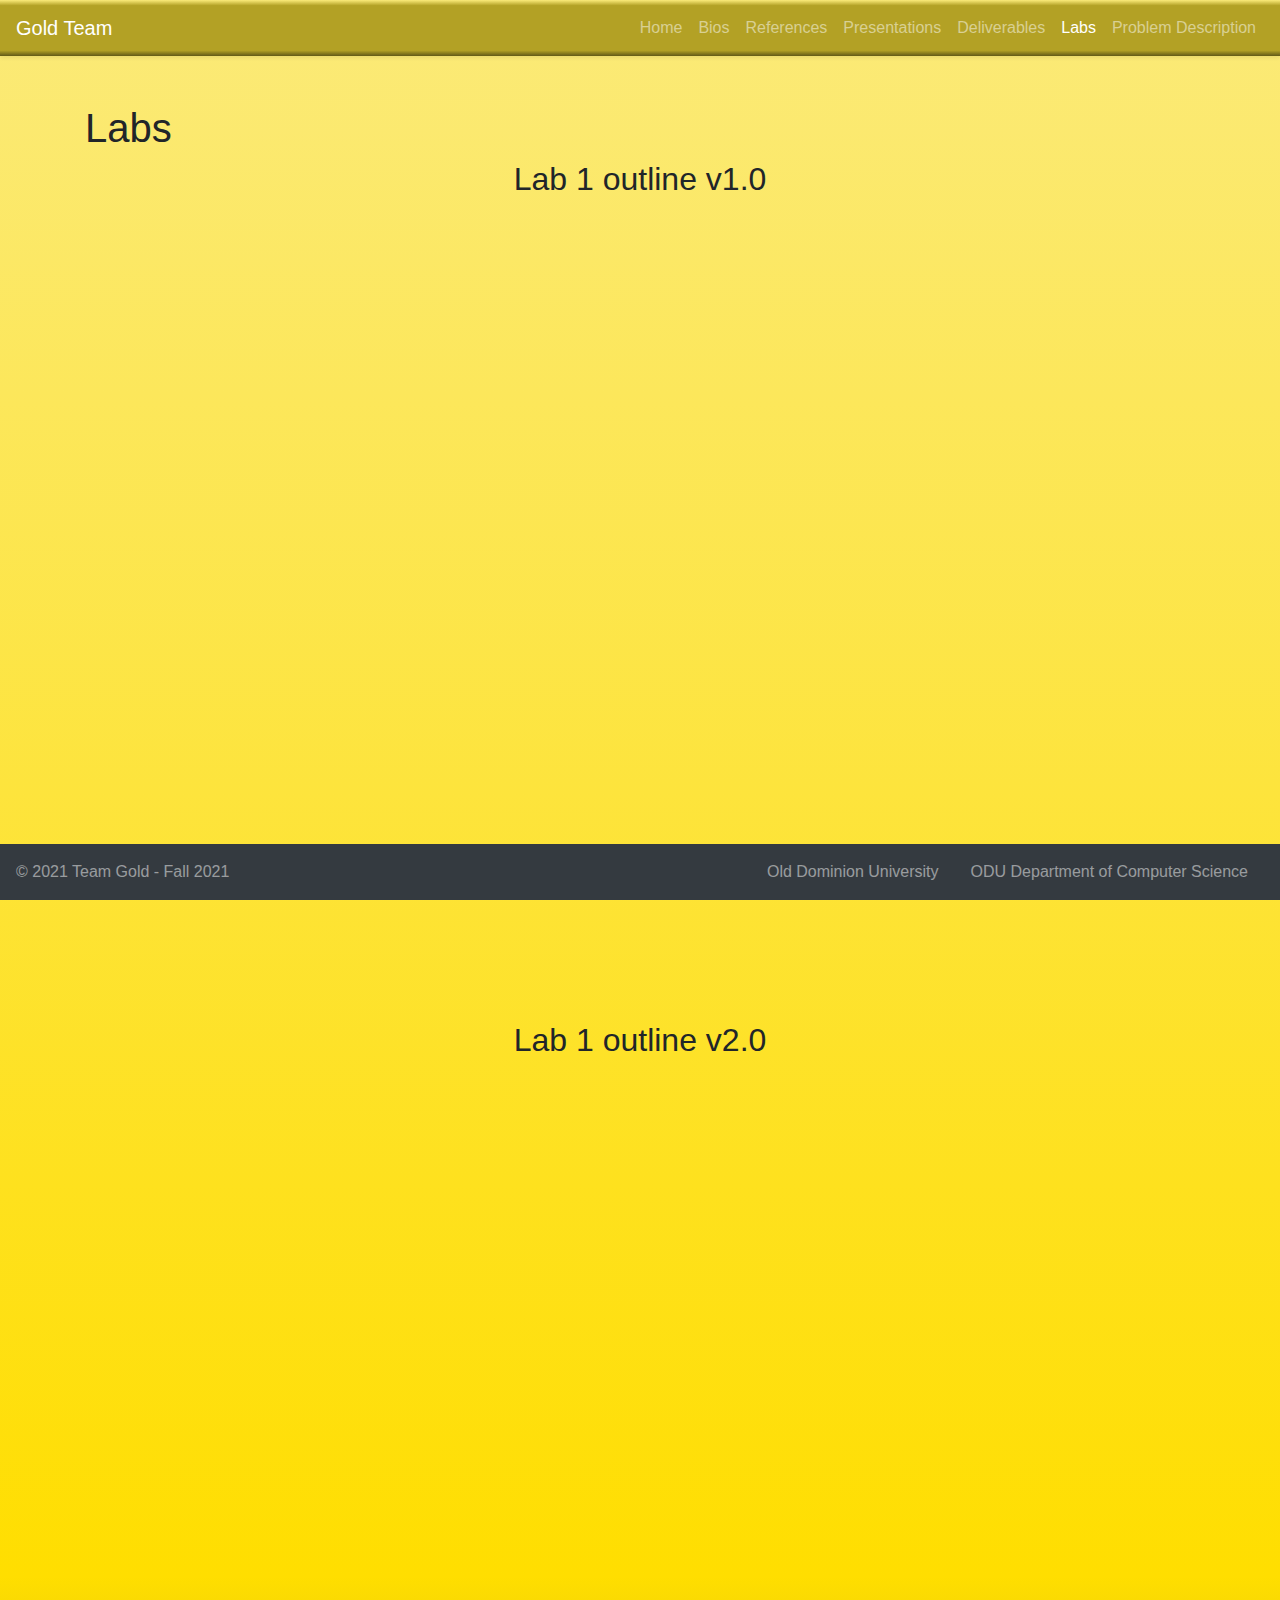
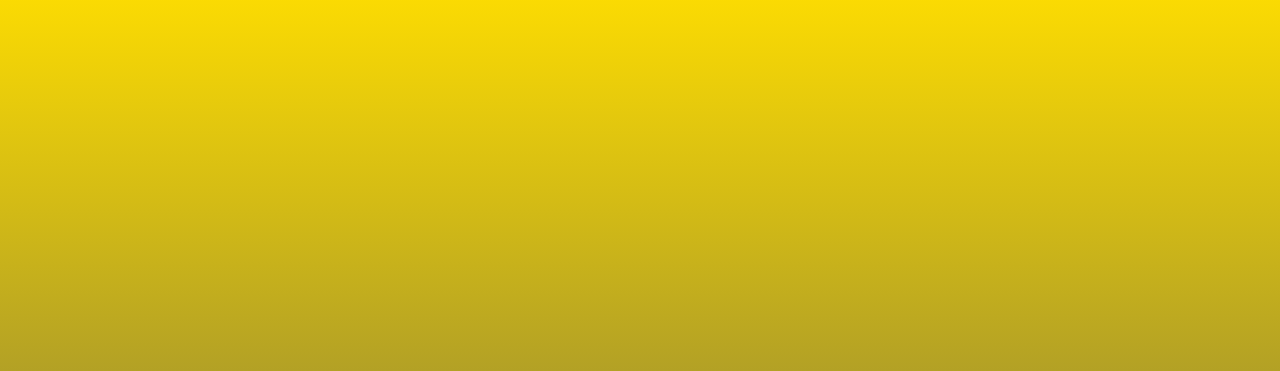
==== labs.html @ 92399070 "Manually change all php references to .html references and change all files from .php to .html. Remo" ====
<!DOCTYPE html>
<html lang="en">
<head>
    <meta charset="UTF-8">
    <title>Gold Team | Labs</title>
    <link rel="stylesheet" href="css/bootstrap.min.css">
    <link rel="stylesheet" href="css/styles.css">
    <script src="https://code.jquery.com/jquery-3.2.1.slim.min.js" integrity="sha384-KJ3o2DKtIkvYIK3UENzmM7KCkRr/rE9/Qpg6aAZGJwFDMVNA/GpGFF93hXpG5KkN" crossorigin="anonymous"></script>
    <script src="https://cdnjs.cloudflare.com/ajax/libs/popper.js/1.12.9/umd/popper.min.js" integrity="sha384-ApNbgh9B+Y1QKtv3Rn7W3mgPxhU9K/ScQsAP7hUibX39j7fakFPskvXusvfa0b4Q" crossorigin="anonymous"></script>
    <script src="js/bootstrap.min.js"></script>
</head>
<body class="bg-golden-yellow">
<nav class="navbar navbar-expand-lg navbar-dark bg-gold-foil shadow-sm">
    <a class="navbar-brand" href="#">Gold Team</a>
    <button class="navbar-toggler" type="button" data-toggle="collapse" data-target="#navbarNavDropdown" aria-controls="navbarNavDropdown" aria-expanded="false" aria-label="Toggle navigation">
        <span class="navbar-toggler-icon"></span>
    </button>
    <div class="collapse navbar-collapse justify-content-end" id="navbarNavDropdown">
        <ul class="navbar-nav">
            <li class="nav-item">
                <a class="nav-link " href='./'>Home</a>
            </li>
            <li class="nav-item">
                <a class="nav-link " href='./bios.html'>Bios</a>
            </li>
            <li class="nav-item">
                <a class="nav-link " href='./reference.html'>References</a>
            </li>
            <li class="nav-item">
                <a class="nav-link " href='./presentations.html'>Presentations</a>
            </li>
            <li class="nav-item">
                <a class="nav-link " href='./deliverables.html'>Deliverables</a>
            </li>
            <li class="nav-item">
                <a class="nav-link active" href='./deliverables.html'>Labs <span class='sr-only'>(current)</span></a>
            </li>
            <li class="nav-item">
                <a class="nav-link " href='./problem_description.html'>Problem Description</a>
            </li>
        </ul>
    </div>
</nav>
<main class="p-5">
<!-- # Add custom HTML content below this line -->

<div class="container mb-5">
  <h1>Labs</h1>
  <article class="text-center">
    <h2 class="mt-2">Lab 1 outline v1.0</h2>
    <iframe src="assets/lab-1-outline.pdf" frameborder="0" marginwidth="auto" allowfullscreen width="75%"  height="800"></iframe>
  </article>
  <article class="text-center">
    <h2 class="mt-2">Lab 1 outline v2.0</h2>
    <iframe src="https://docs.google.com/document/d/e/2PACX-1vQ9OQ83mFTs3ls7hLZOz7lZMyGEuxUQvJvolhAgzAubcHiTuJqOl3JfHvCmF8x0FXQcGj5BszT9fYXp/pub?embedded=true" frameborder="0" marginwidth="auto" allowfullscreen width="75%"  height="800"></iframe>
  </article>
</div>

<!-- # Do not change things below this line -->
</main>

<footer class="navbar navbar-dark bg-dark fixed-bottom">
    <ul class="navbar-nav text-white-50" >
        <li class="nav-item">&copy; 2021 Team Gold - Fall 2021</li>
    </ul>
    <ul class="nav justify-content-end flex-row" >
        <li class="nav-item">
            <a href="https://www.odu.edu" target="_blank" class="nav-link text-white-50" >Old Dominion University</a>
        </li>
        <li class="nav-item" >
            <a href="https://www.cs.odu.edu" target="_blank" class="nav-link text-white-50" >ODU Department of Computer Science</a>
        </li>
    </ul>
</footer>
</body>
</html>
---- css/styles.css ----
body {
  min-height: 100vh;
}

.bg-golden-yellow {
  background-color: #ffde00 !important;
  background-image: linear-gradient(#fbea79, #ffde00 80%, #b3a125);
}

.bg-gold-foil {
  background-color: #b3a125 !important;
  background-image: linear-gradient(#fbea79, #b3a125 10%, #b3a125 90%, #625917);
}

.bg-transparent-25 {
  background-color: rgba(255, 255, 255, 0.75);
}

#current_process_flowchart {
  margin-bottom: 50px;
}

#current_process_image {
  max-width: 50vw;
  margin: auto;
}

.card-size {
  width: 18rem;
  height: 100%; /*Sets standardized height for cards*/
}
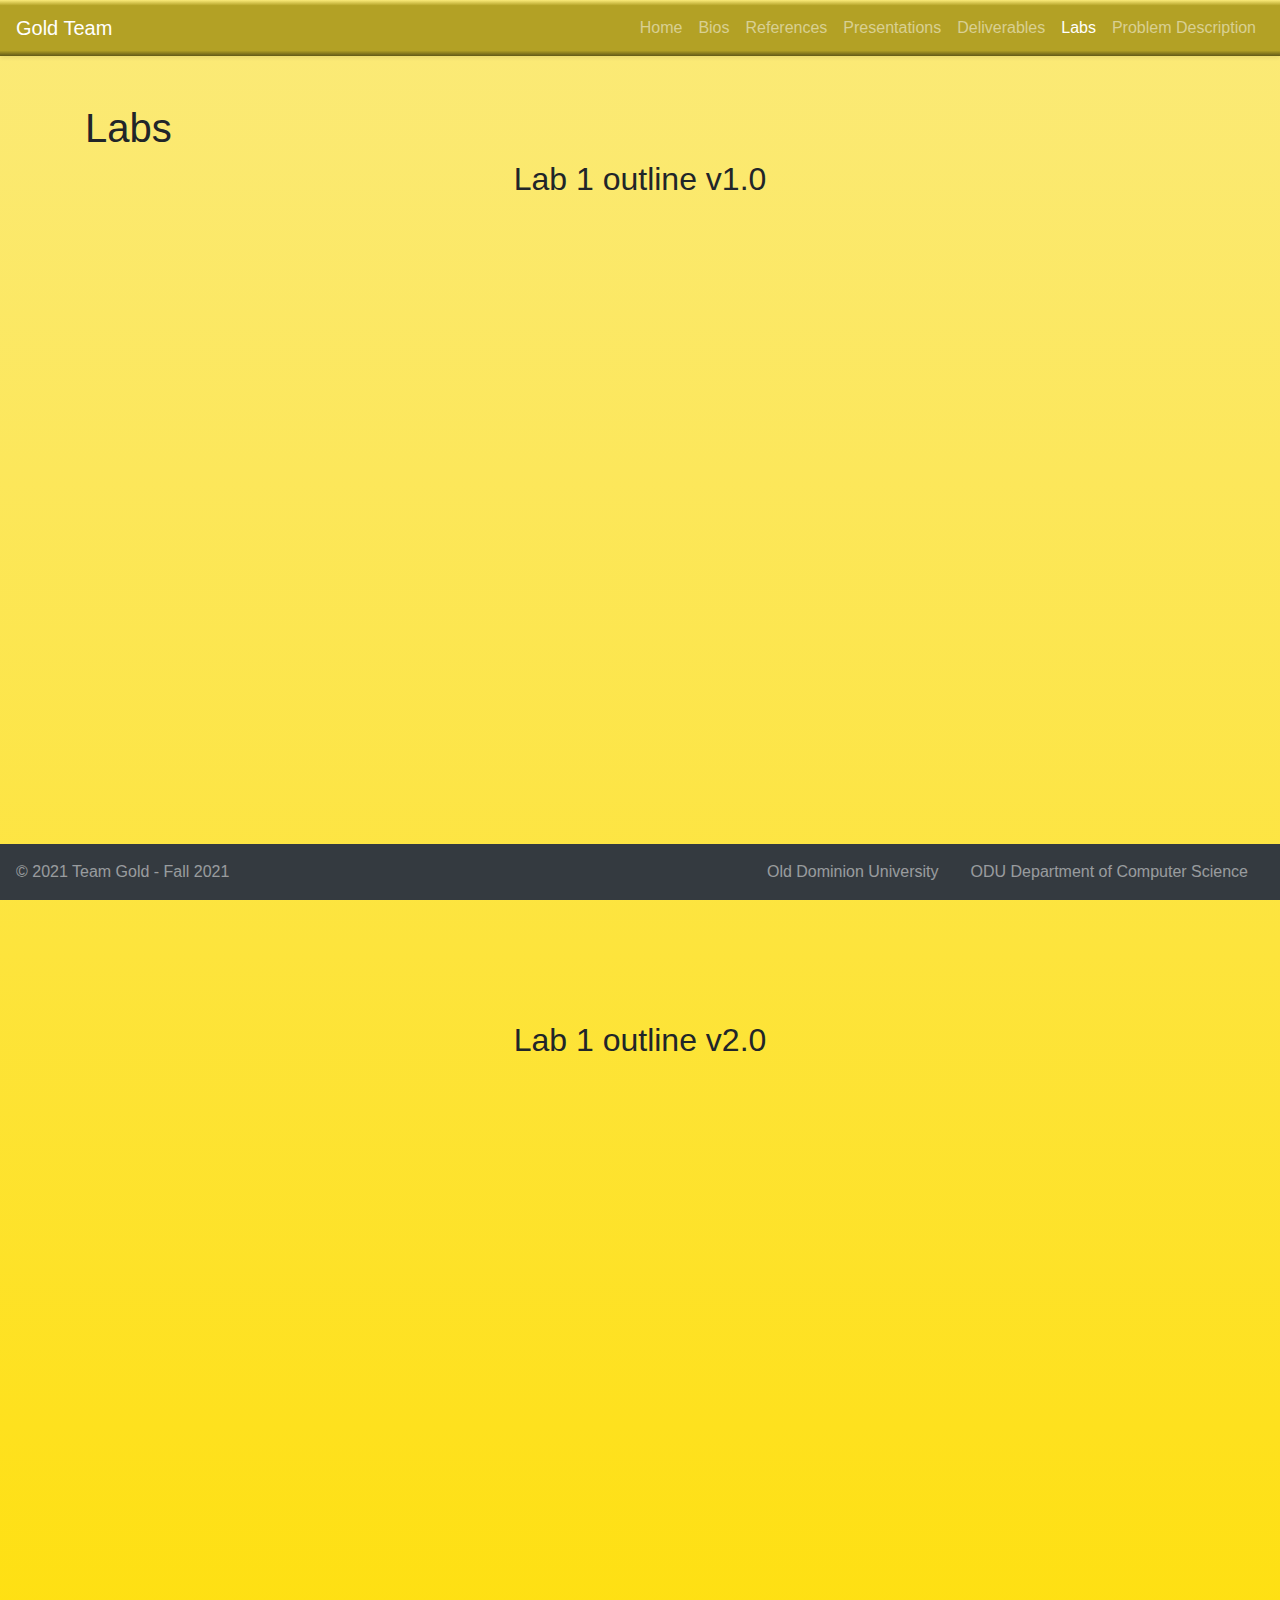
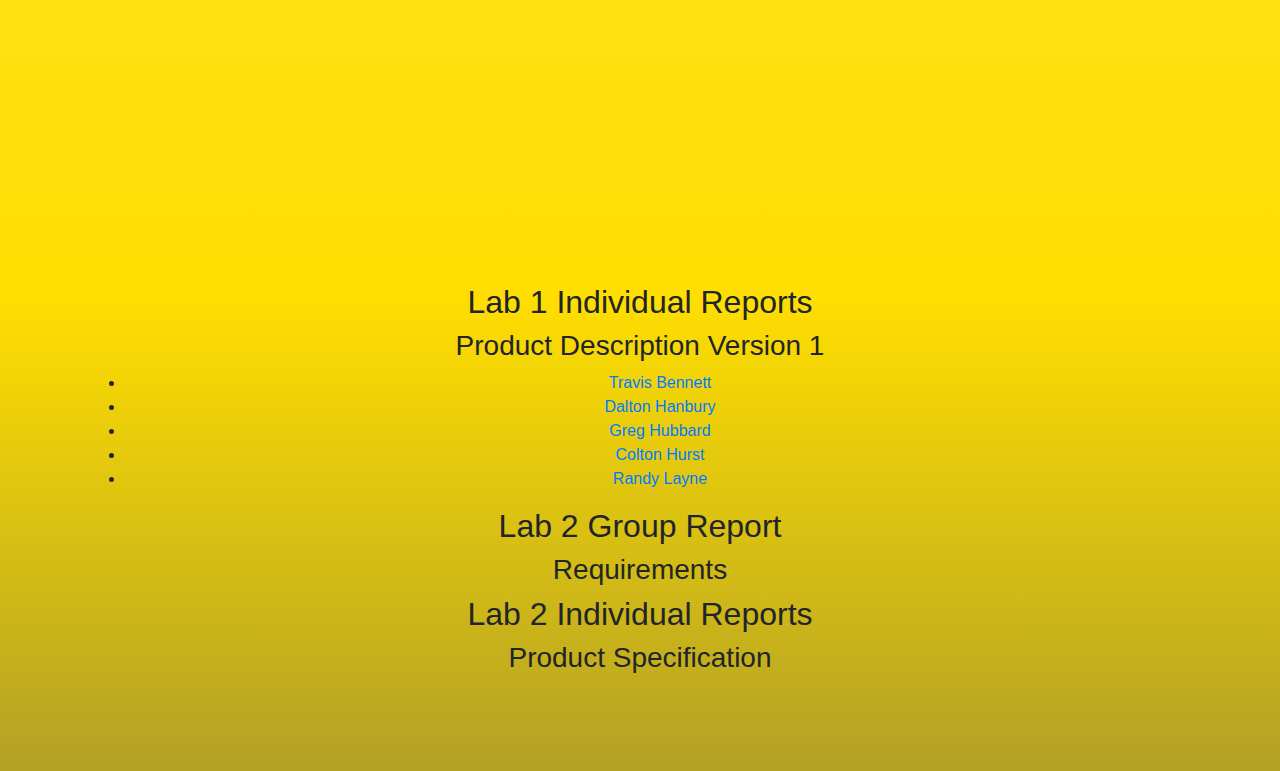
==== commit 520cd482: "Add Lab 1 V1 individual reports and placeholders for Lab 2 V1" ====
--- a/labs.html
+++ b/labs.html
@@ -54,6 +54,42 @@
     <h2 class="mt-2">Lab 1 outline v2.0</h2>
     <iframe src="https://docs.google.com/document/d/e/2PACX-1vQ9OQ83mFTs3ls7hLZOz7lZMyGEuxUQvJvolhAgzAubcHiTuJqOl3JfHvCmF8x0FXQcGj5BszT9fYXp/pub?embedded=true" frameborder="0" marginwidth="auto" allowfullscreen width="75%"  height="800"></iframe>
   </article>
+
+    <!--------Lab 1 Individual Reports-------->
+    <article class="text-center">
+        <h2 class="mt-2">Lab 1 Individual Reports</h2>
+        <h3 class="mt-2">Product Description Version 1</h3>
+        <ul>
+            <li>
+                <a href="/assets/Bennett_Lab1_V1.pdf">Travis Bennett</a>
+            </li>
+            <li>
+                <a href="/assets/Hanbury_Lab1_V1.pdf">Dalton Hanbury</a>
+            </li>
+            <li>
+                <a href="/assets/Hubbard_Lab1_V1.pdf">Greg Hubbard</a>
+            </li>
+            <li>
+                <a href="/assets/Hurst_Lab1_V1.pdf">Colton Hurst</a>
+            </li>
+            <li>
+                <a href="/assets/Layne_Lab1_V1.pdf">Randy Layne</a>
+            </li>
+        </ul>
+    </article>
+
+    <!--------Lab 2 Group Report-------->
+    <article class="text-center">
+        <h2 class="mt-2">Lab 2 Group Report</h2>
+        <h3 class="mt-2">Requirements</h3>
+    </article>
+
+    <!--------Lab 2 Individual Reports-------->
+    <article class="text-center">
+        <h2 class="mt-2">Lab 2 Individual Reports</h2>
+        <h3 class="mt-2">Product Specification</h3>
+    </article>
+
 </div>
 
 <!-- # Do not change things below this line -->
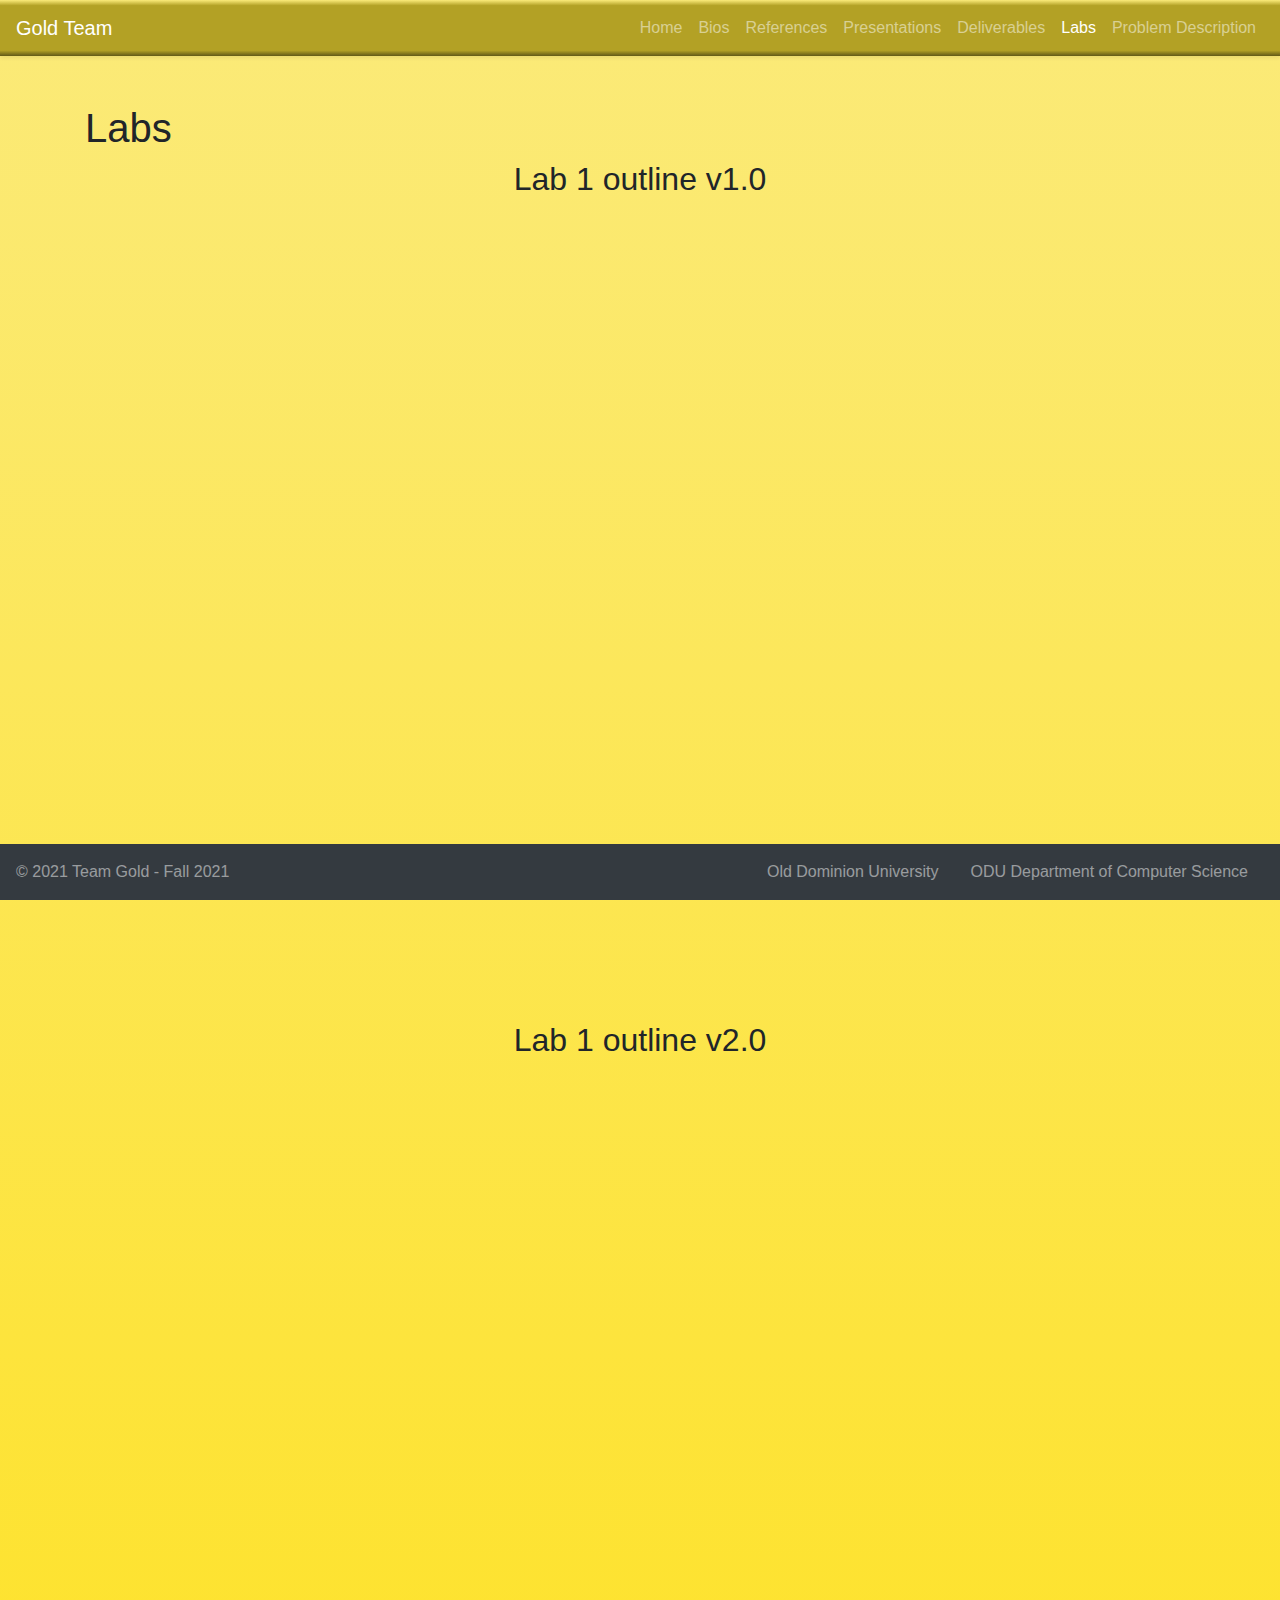
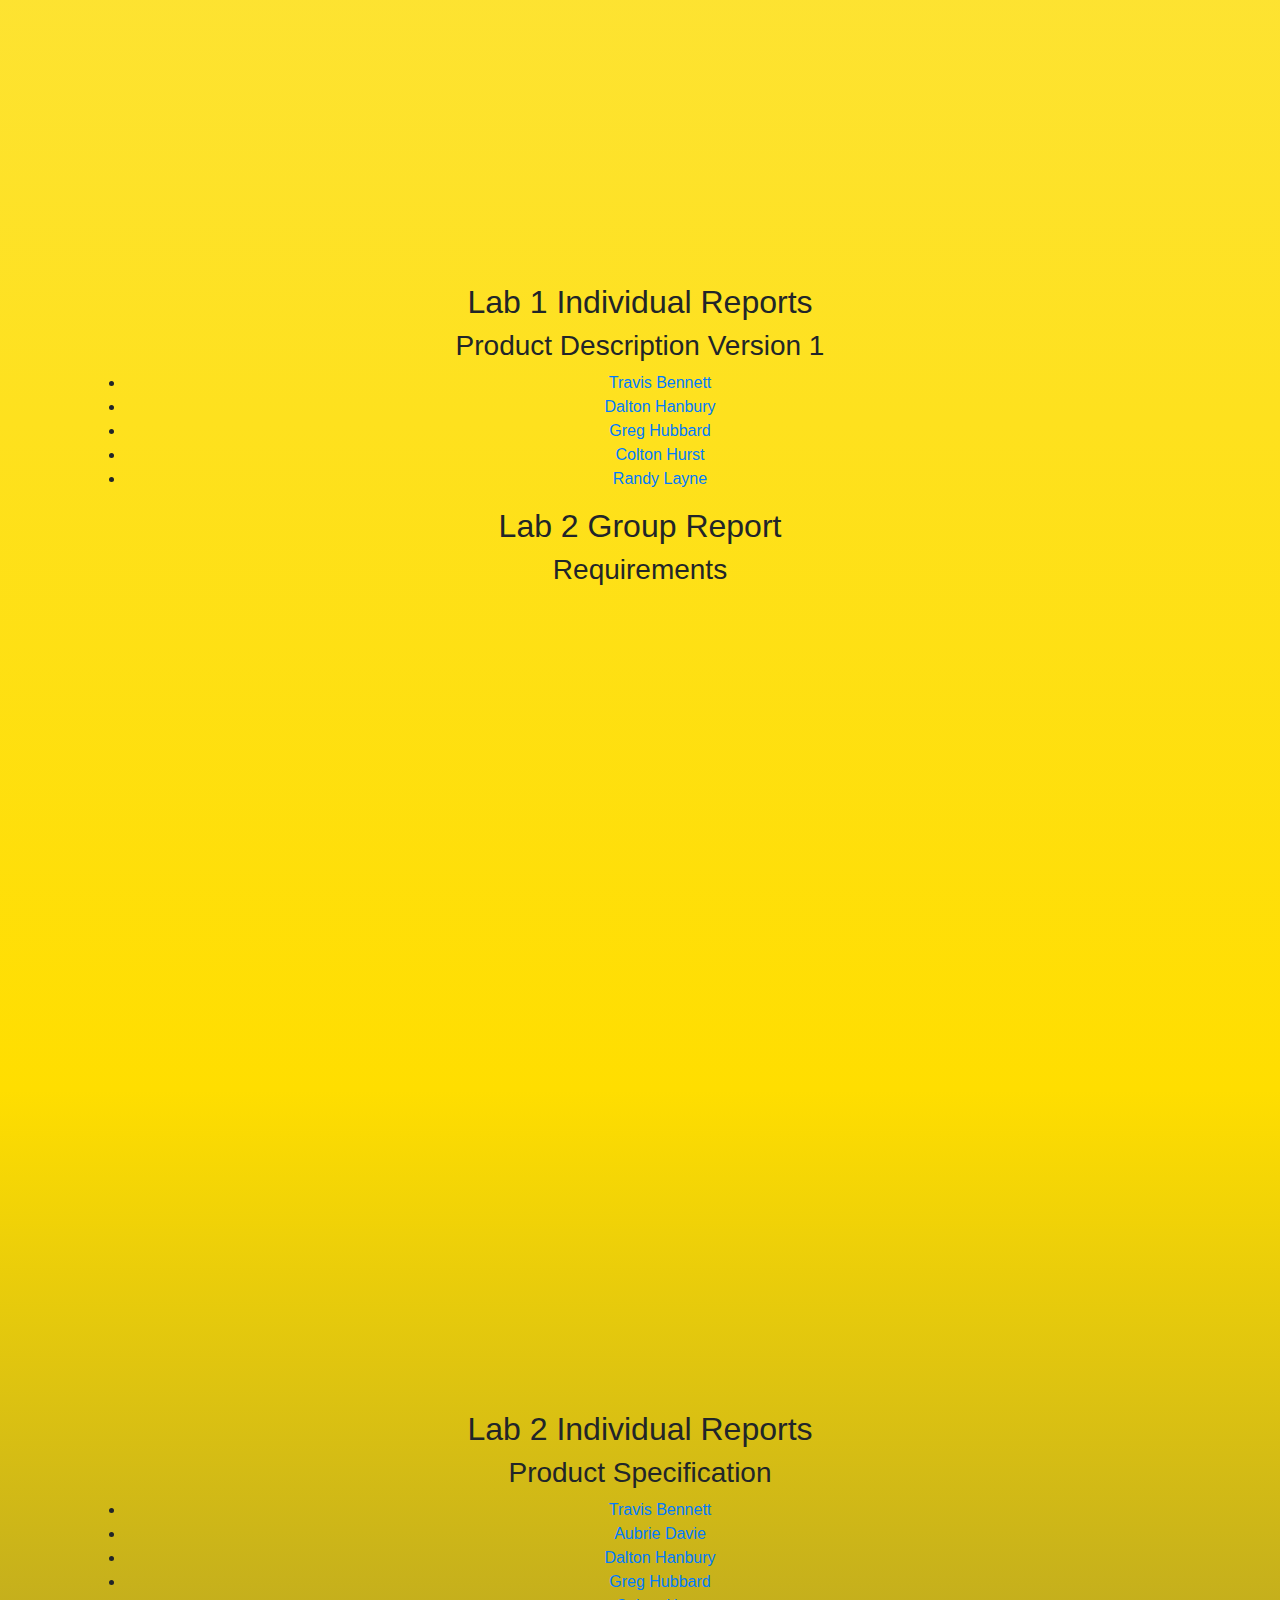
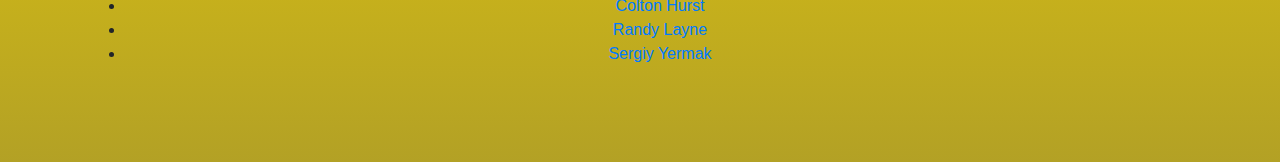
==== commit e8053127: "Add Lab 2 individual and group reports" ====
--- a/labs.html
+++ b/labs.html
@@ -82,12 +82,36 @@
     <article class="text-center">
         <h2 class="mt-2">Lab 2 Group Report</h2>
         <h3 class="mt-2">Requirements</h3>
+        <iframe src="assets/Lab 2 Section 3 V1.pdf" frameborder="0" marginwidth="auto" allowfullscreen width="75%"  height="800"></iframe>
     </article>
 
     <!--------Lab 2 Individual Reports-------->
     <article class="text-center">
         <h2 class="mt-2">Lab 2 Individual Reports</h2>
         <h3 class="mt-2">Product Specification</h3>
+        <ul>
+            <li>
+                <a href="/assets/Bennett_Lab2_V1.pdf">Travis Bennett</a>
+            </li>
+            <li>
+                <a href="/assets/Davie_Lab2_V1.pdf">Aubrie Davie</a>
+            </li>
+            <li>
+                <a href="/assets/Hanbury_Lab2_V1.pdf">Dalton Hanbury</a>
+            </li>
+            <li>
+                <a href="/assets/Hubbard_Lab2_V1.pdf">Greg Hubbard</a>
+            </li>
+            <li>
+                <a href="/assets/Hurst_Lab2_V1.pdf">Colton Hurst</a>
+            </li>
+            <li>
+                <a href="/assets/Layne_Lab2_V1.pdf">Randy Layne</a>
+            </li>
+            <li>
+                <a href="/assets/Yermak_Lab2_V1.pdf">Sergiy Yermak</a>
+            </li>
+        </ul>
     </article>
 
 </div>
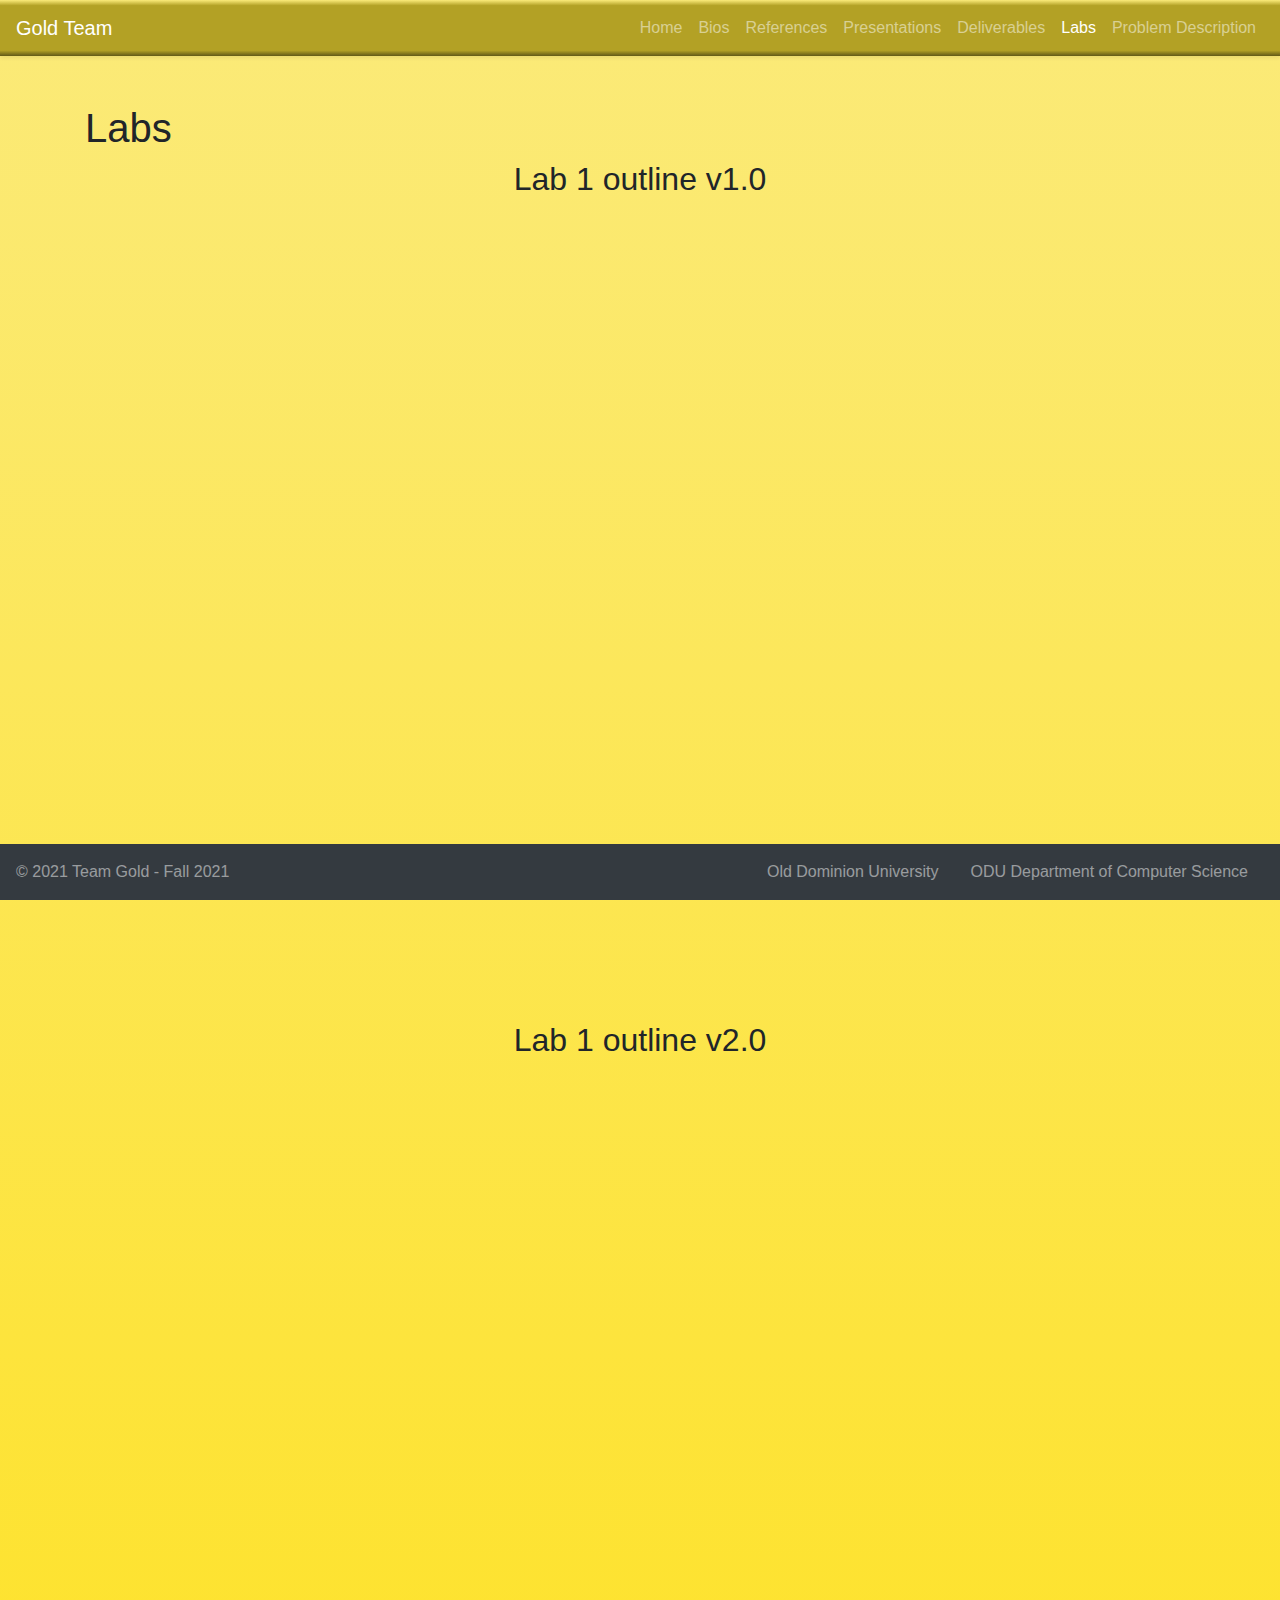
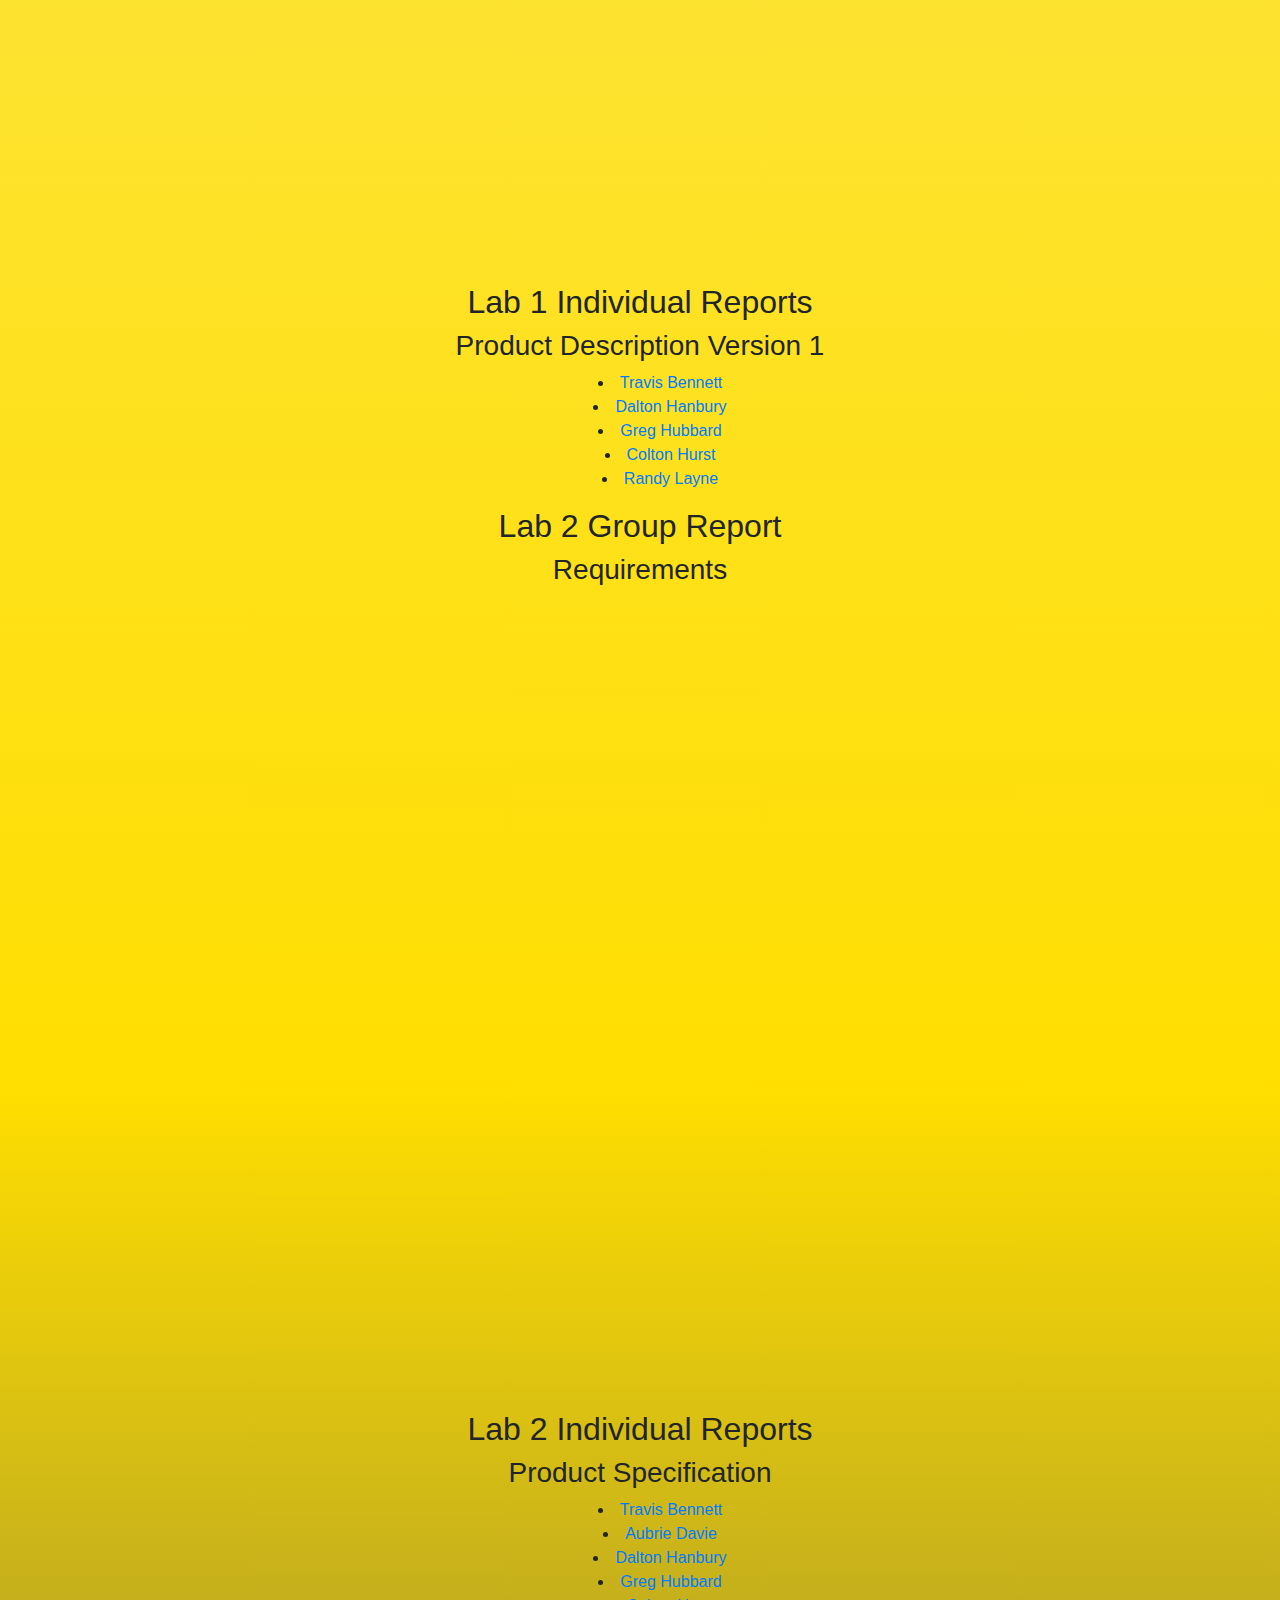
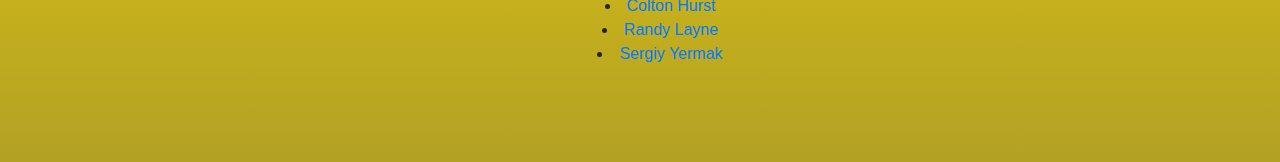
==== commit 17a31da7: "Fix bullet points in labs.html" ====
--- a/labs.html
+++ b/labs.html
@@ -9,6 +9,14 @@
     <script src="https://cdnjs.cloudflare.com/ajax/libs/popper.js/1.12.9/umd/popper.min.js" integrity="sha384-ApNbgh9B+Y1QKtv3Rn7W3mgPxhU9K/ScQsAP7hUibX39j7fakFPskvXusvfa0b4Q" crossorigin="anonymous"></script>
     <script src="js/bootstrap.min.js"></script>
 </head>
+
+<style>
+    ul {
+    text-align: center;
+    list-style-position: inside;
+        }
+</style>
+
 <body class="bg-golden-yellow">
 <nav class="navbar navbar-expand-lg navbar-dark bg-gold-foil shadow-sm">
     <a class="navbar-brand" href="#">Gold Team</a>
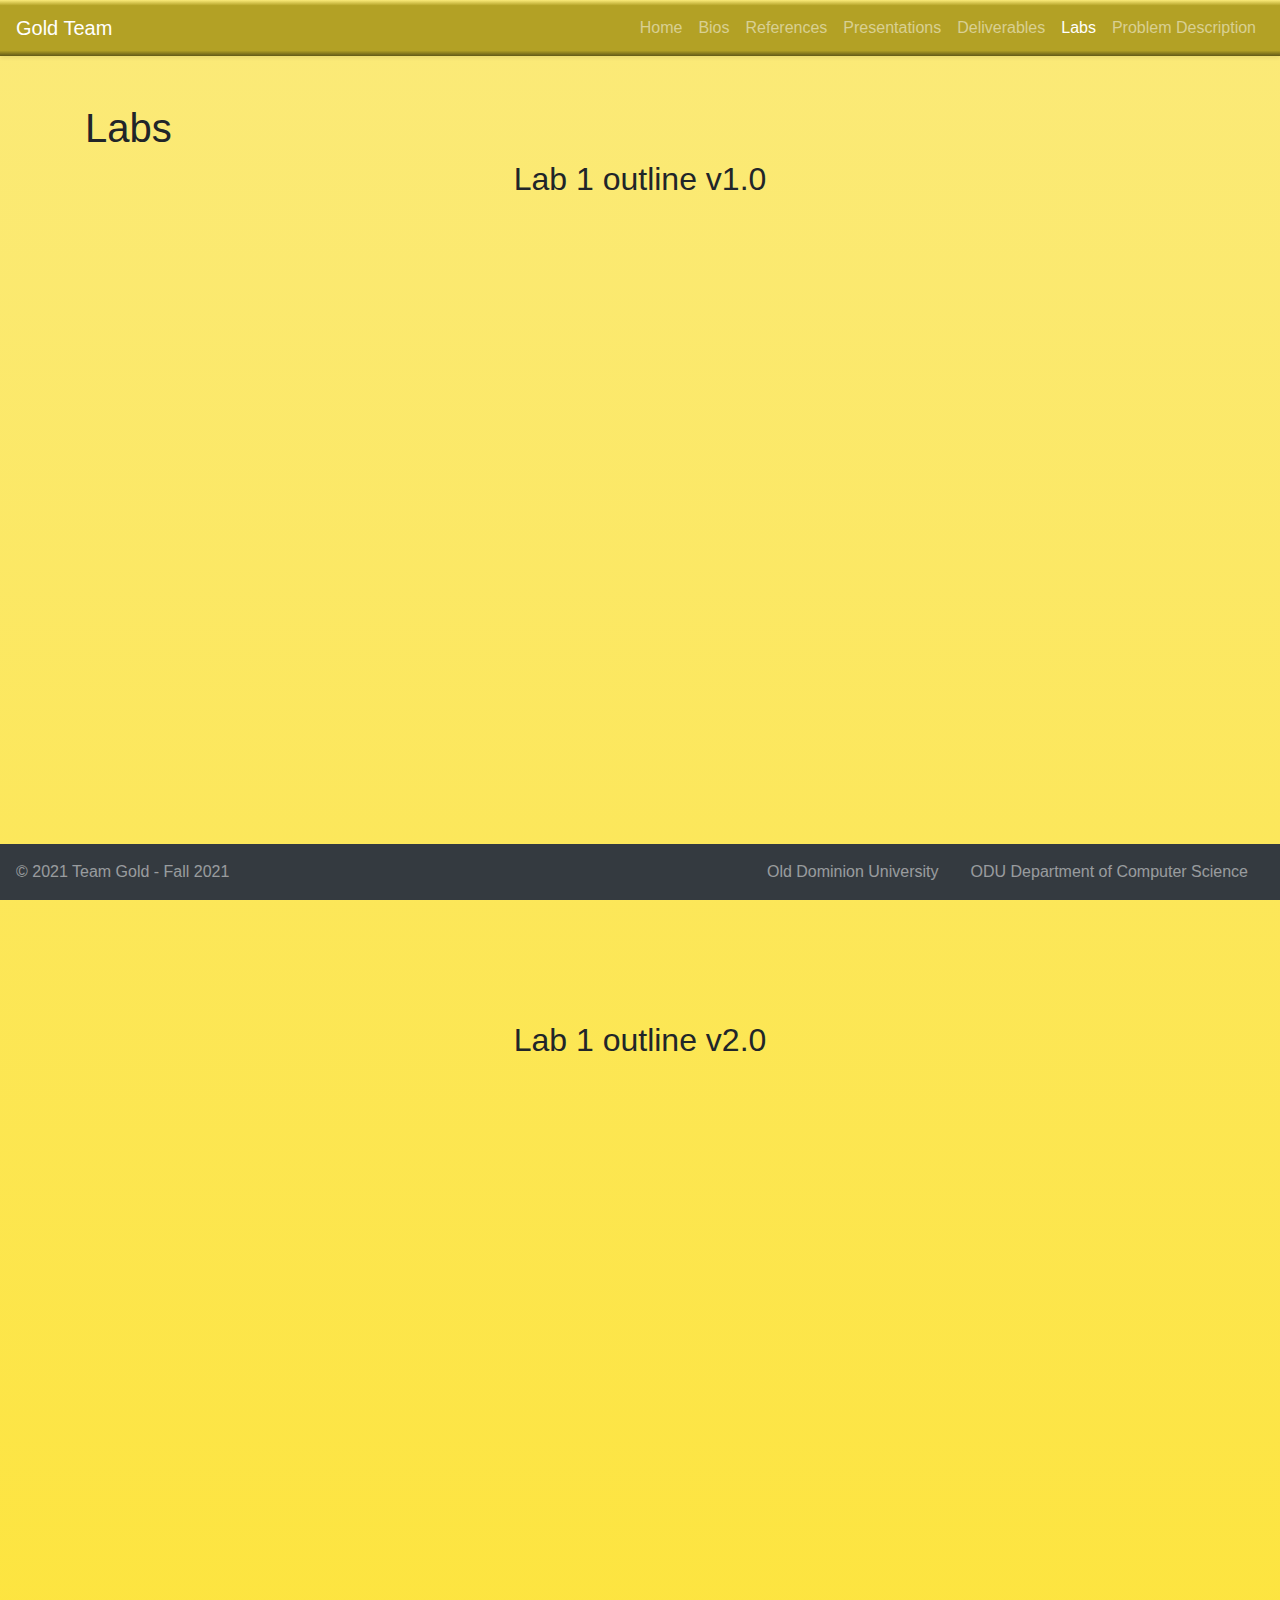
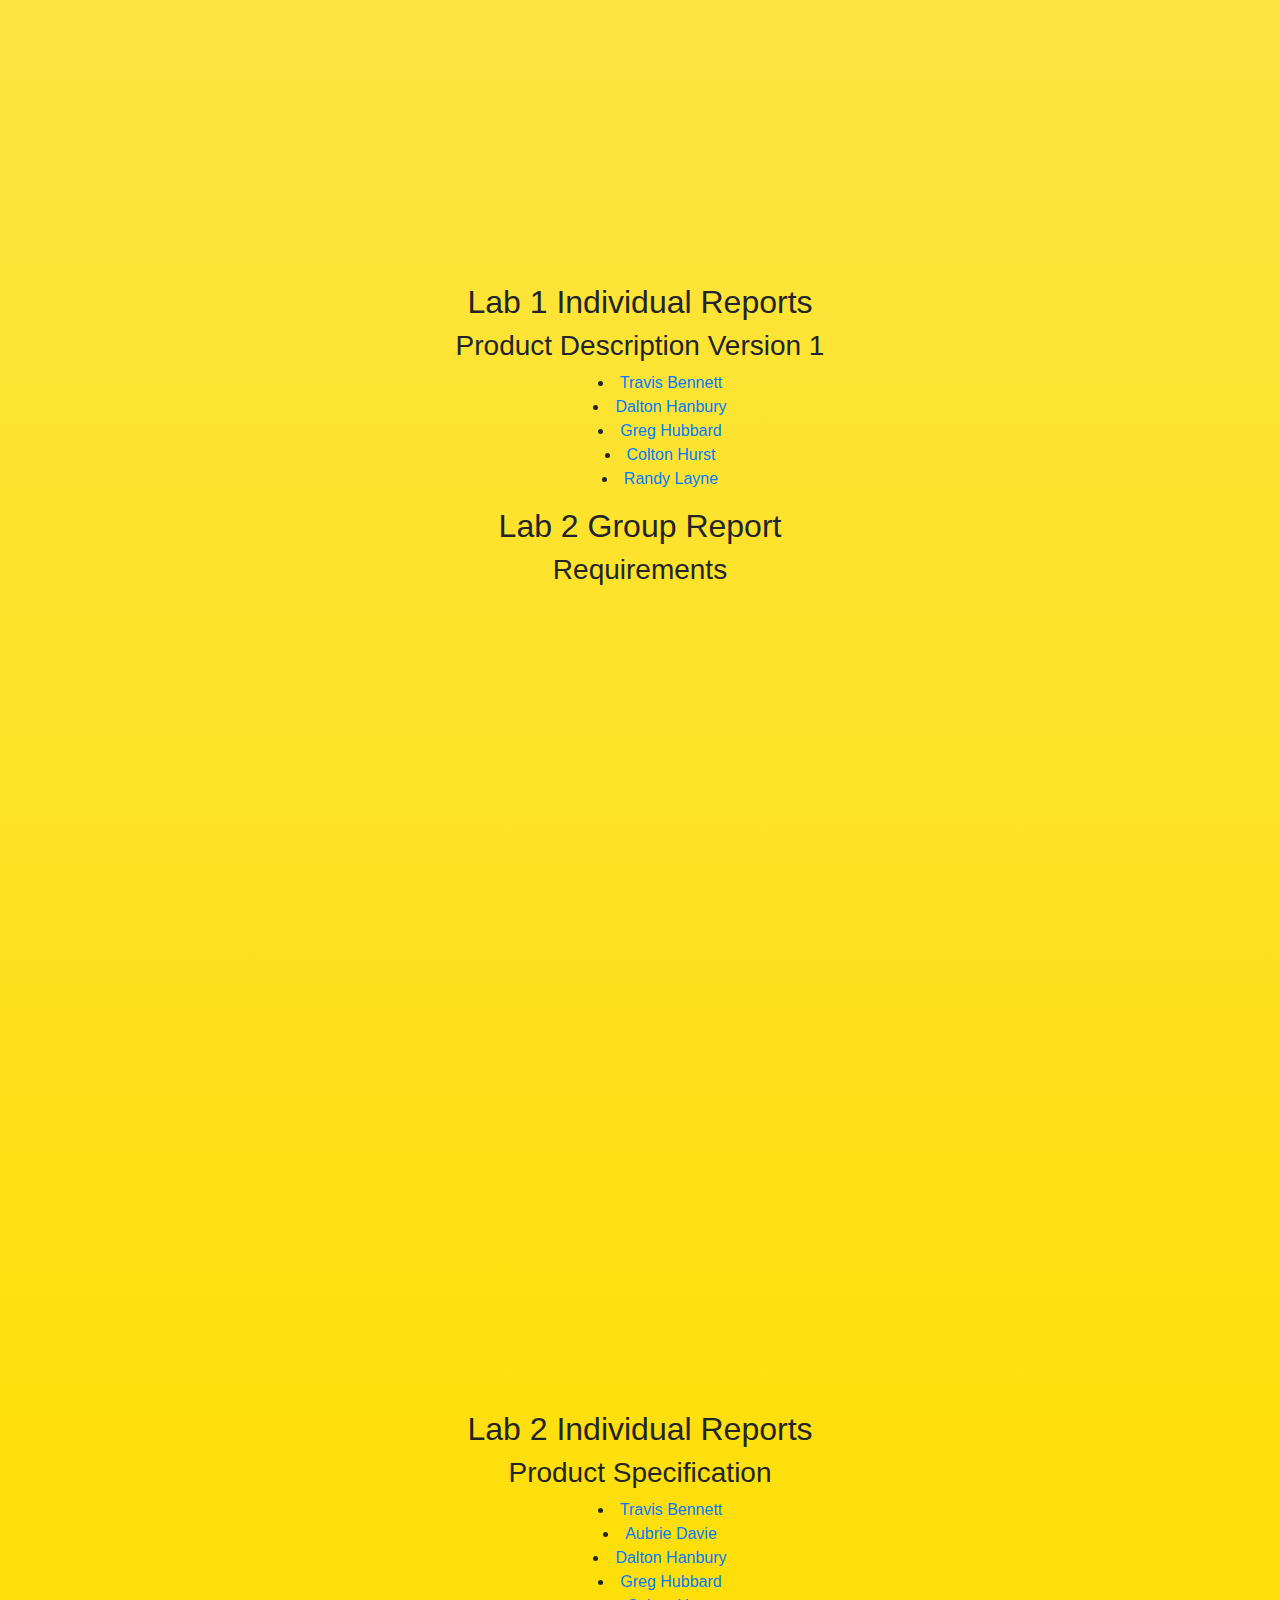
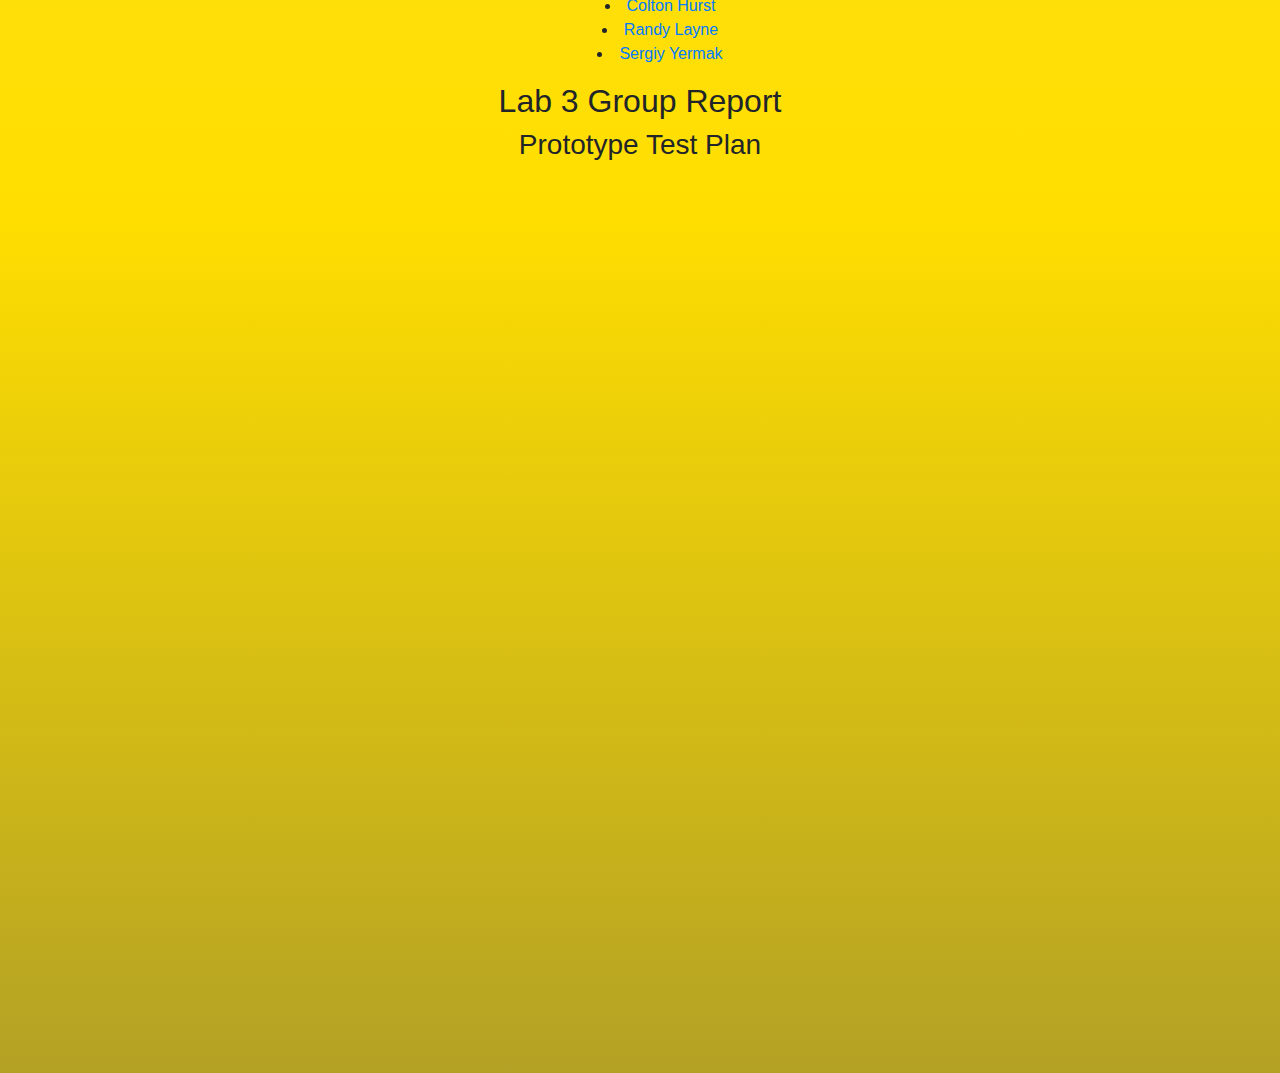
==== commit fe20a41b: "Added Lab 3 and updated Lab 2 section 3 to V2" ====
--- a/labs.html
+++ b/labs.html
@@ -90,7 +90,7 @@
     <article class="text-center">
         <h2 class="mt-2">Lab 2 Group Report</h2>
         <h3 class="mt-2">Requirements</h3>
-        <iframe src="assets/Lab 2 Section 3 V1.pdf" frameborder="0" marginwidth="auto" allowfullscreen width="75%"  height="800"></iframe>
+        <iframe src="assets/Lab 2 Section 3 V2.pdf" frameborder="0" marginwidth="auto" allowfullscreen width="75%"  height="800"></iframe>
     </article>
 
     <!--------Lab 2 Individual Reports-------->
@@ -122,6 +122,13 @@
         </ul>
     </article>
 
+    <!--------Lab 3 Group Report-------->
+    <article class="text-center">
+        <h2 class="mt-2">Lab 3 Group Report</h2>
+        <h3 class="mt-2">Prototype Test Plan</h3>
+        <iframe src="assets/Lab 3 V1.pdf" frameborder="0" marginwidth="auto" allowfullscreen width="75%"  height="800"></iframe>
+    </article>
+
 </div>
 
 <!-- # Do not change things below this line -->
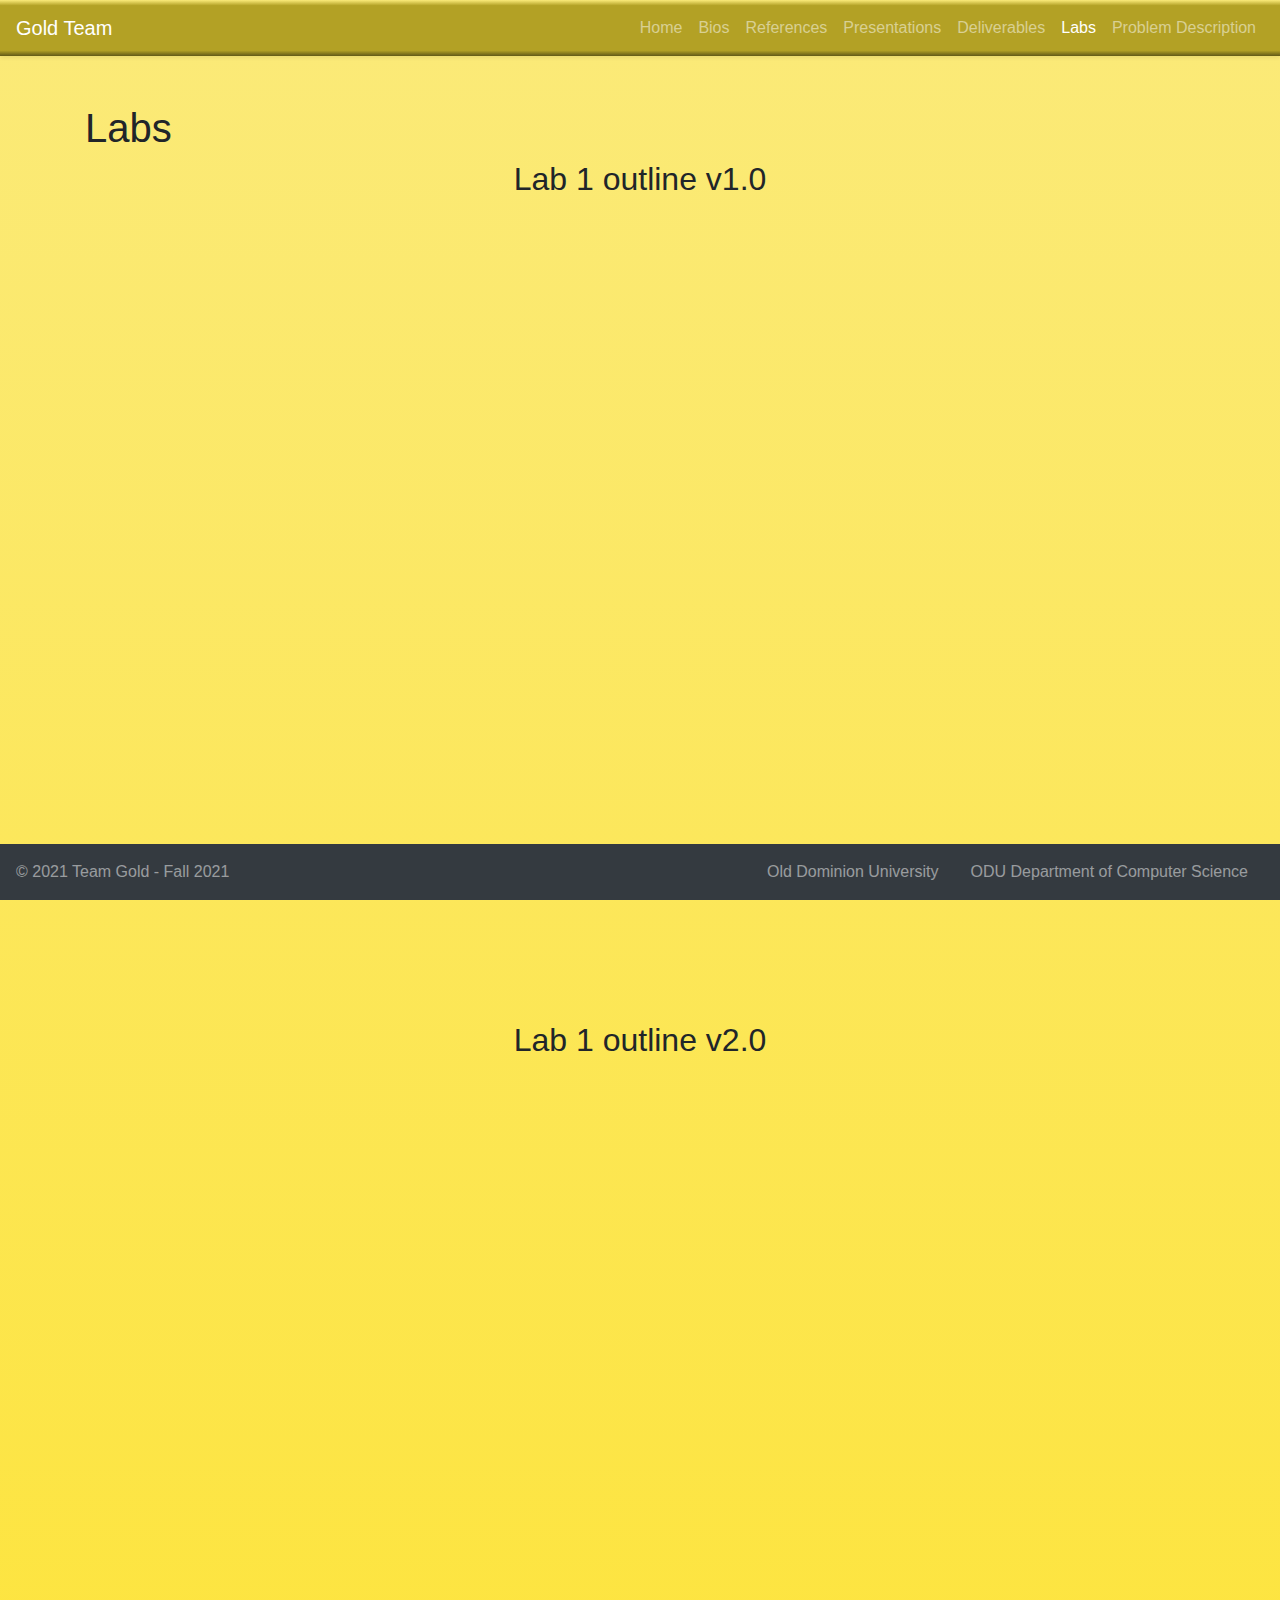
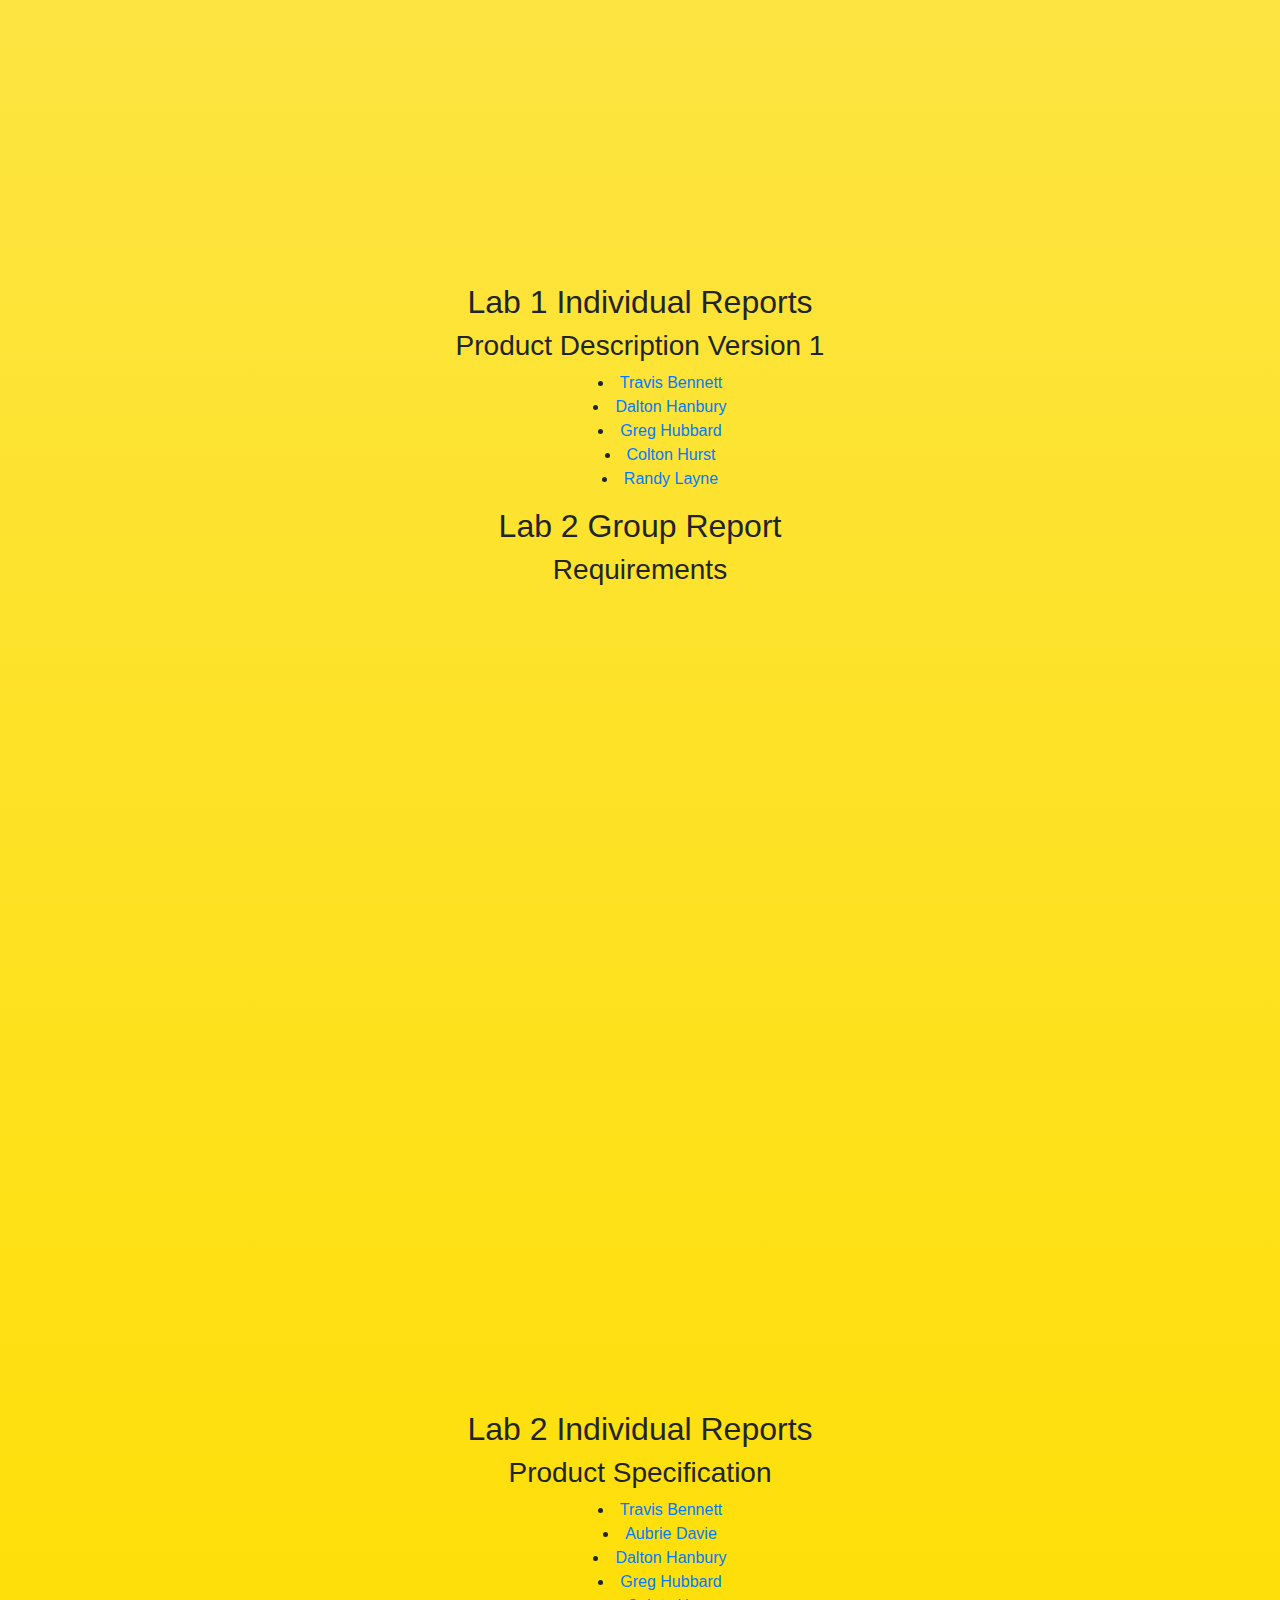
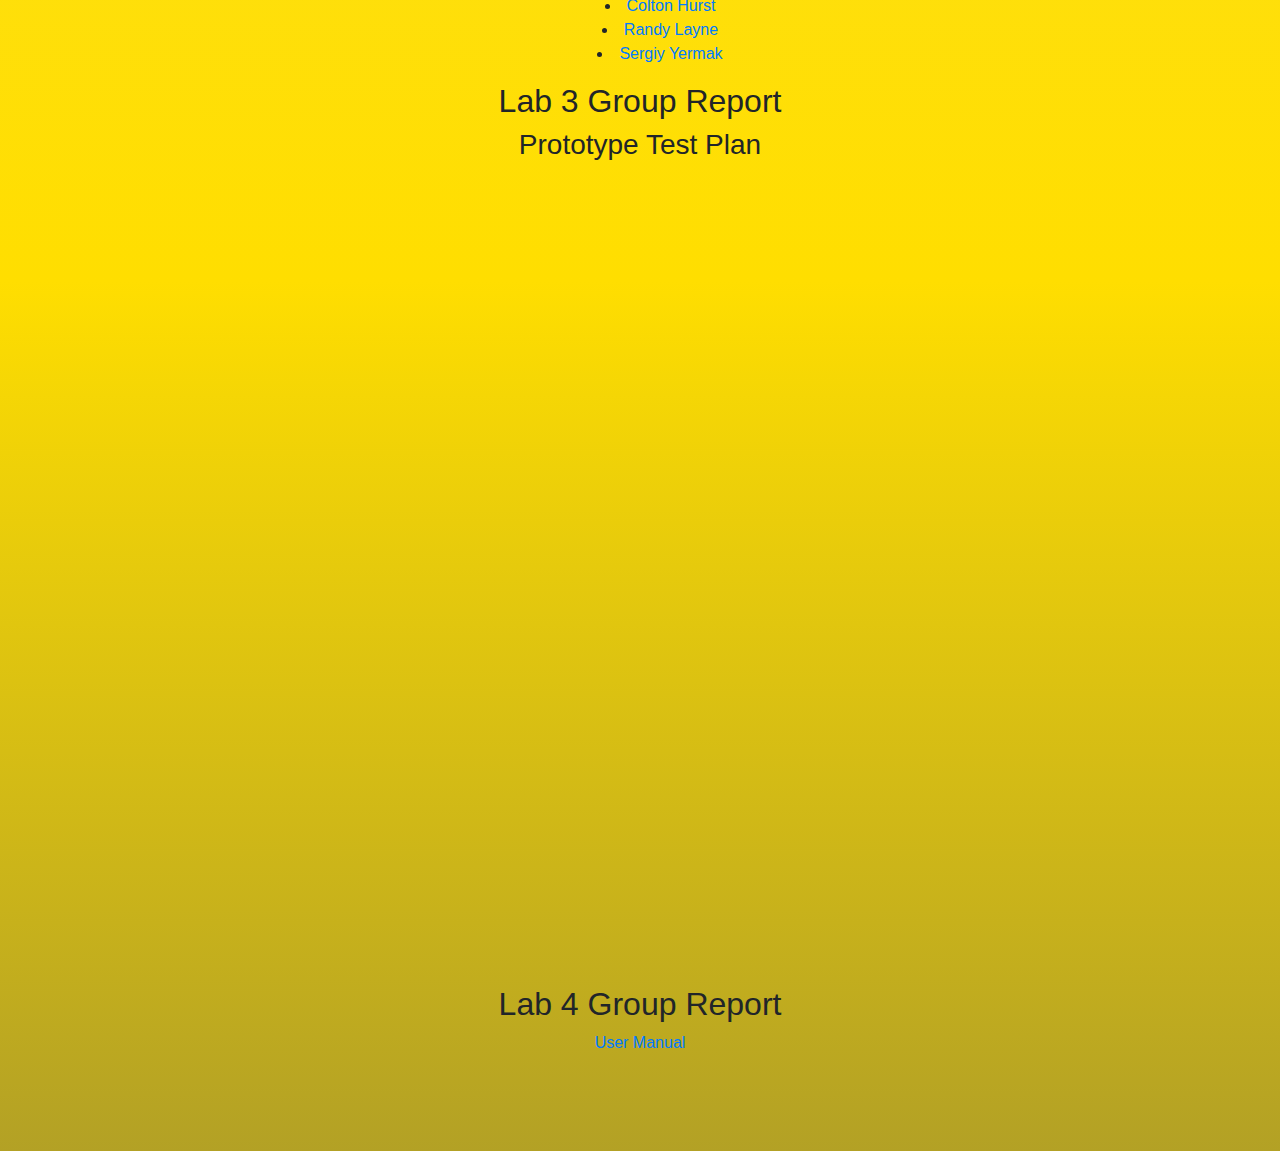
==== commit 69a6e1f7: "Added Lab 4 and updated Davie and Yermak Bio sections" ====
--- a/labs.html
+++ b/labs.html
@@ -128,7 +128,11 @@
         <h3 class="mt-2">Prototype Test Plan</h3>
         <iframe src="assets/Lab 3 V1.pdf" frameborder="0" marginwidth="auto" allowfullscreen width="75%"  height="800"></iframe>
     </article>
-
+    <!--------Lab 4 Wiki-------->
+    <article class="text-center">
+        <h2 class="mt-2">Lab 4 Group Report</h2>
+        <a href="https://github.com/Inclusive-Classroom/user-guide/wiki">User Manual</a>
+    </article>
 </div>
 
 <!-- # Do not change things below this line -->
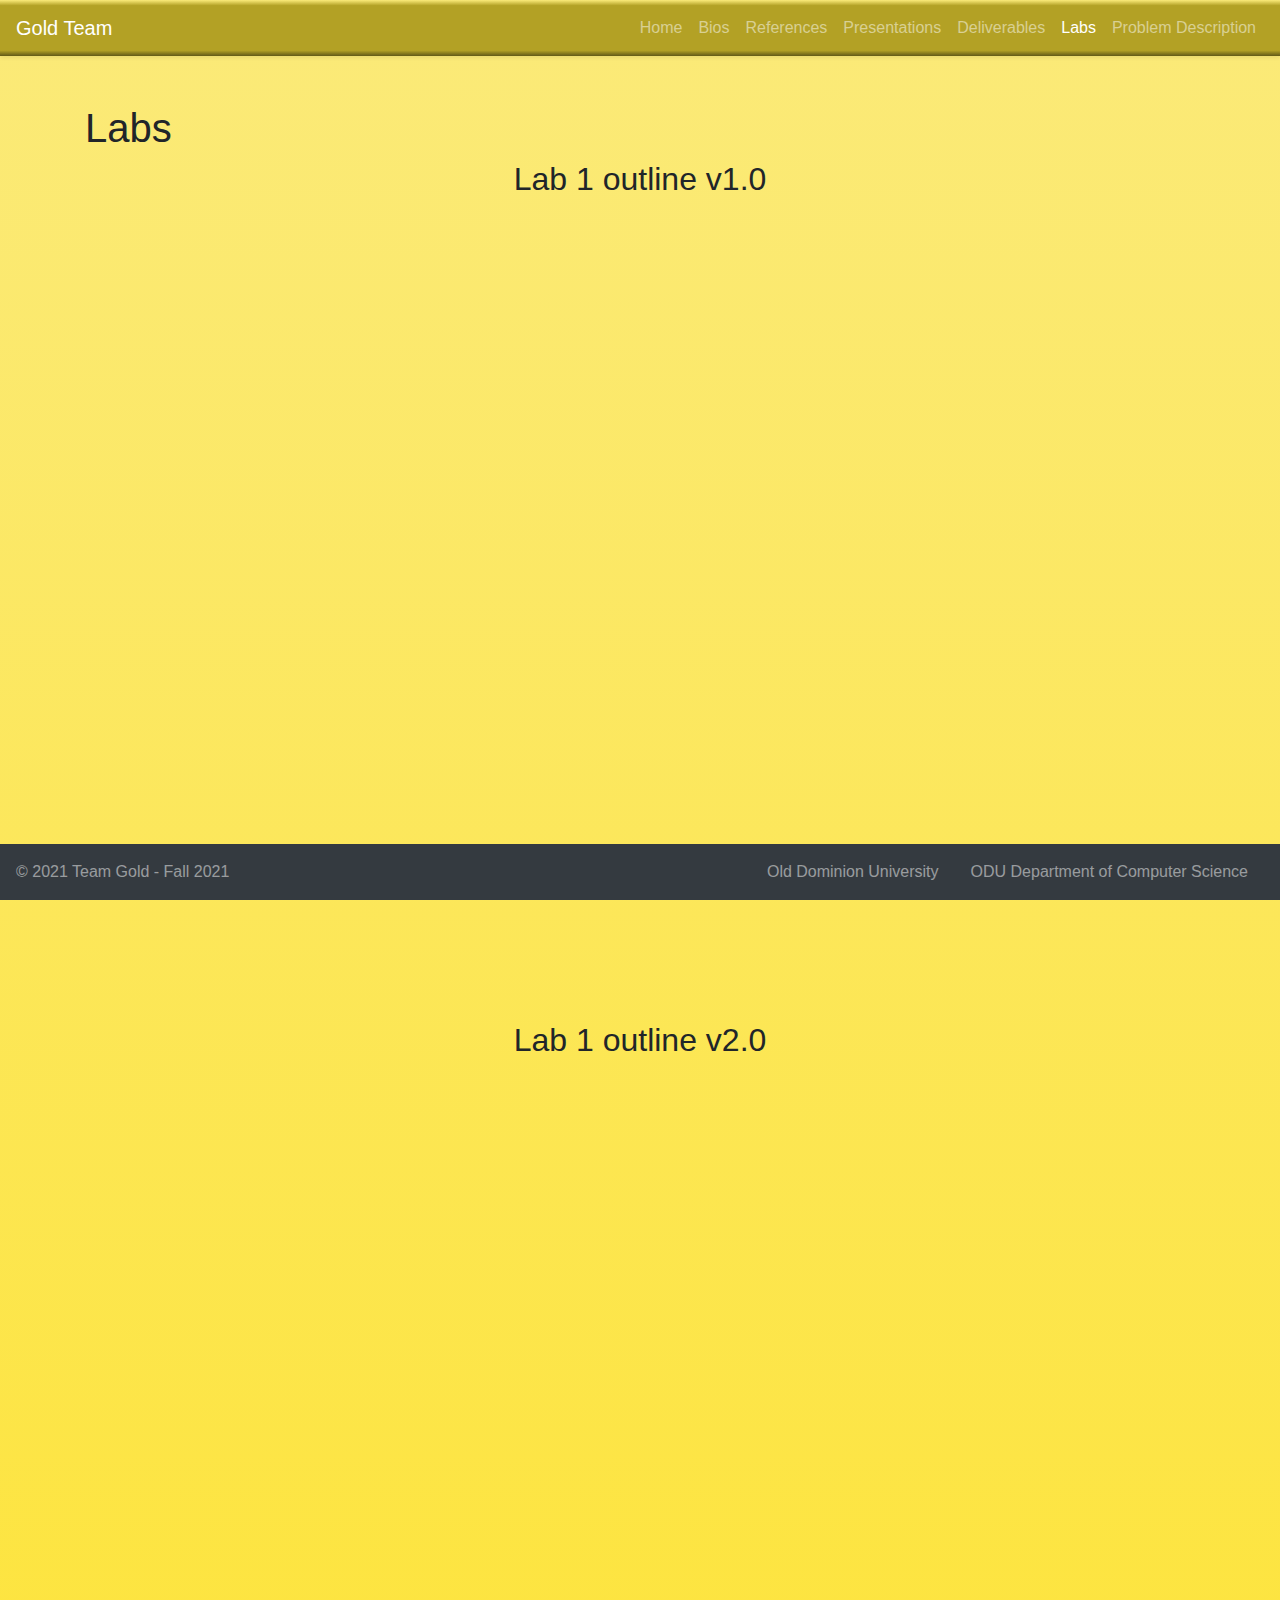
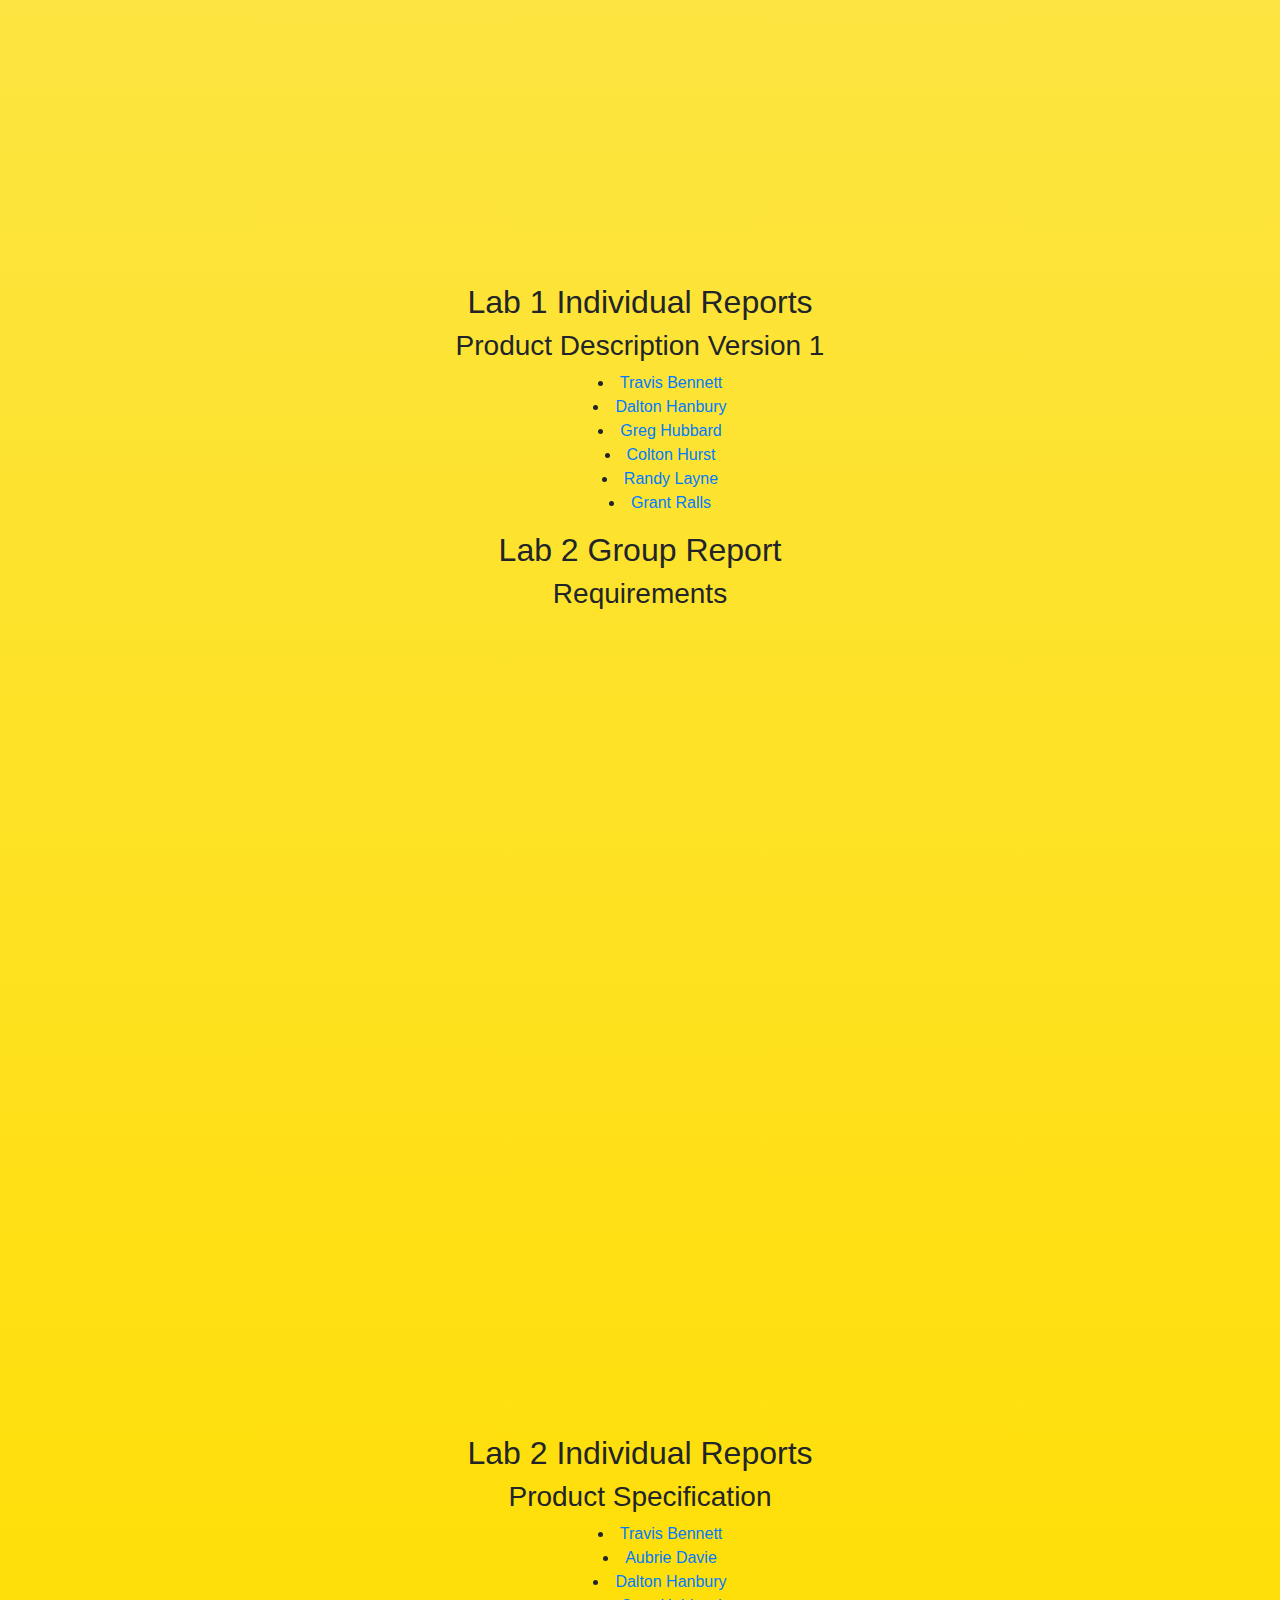
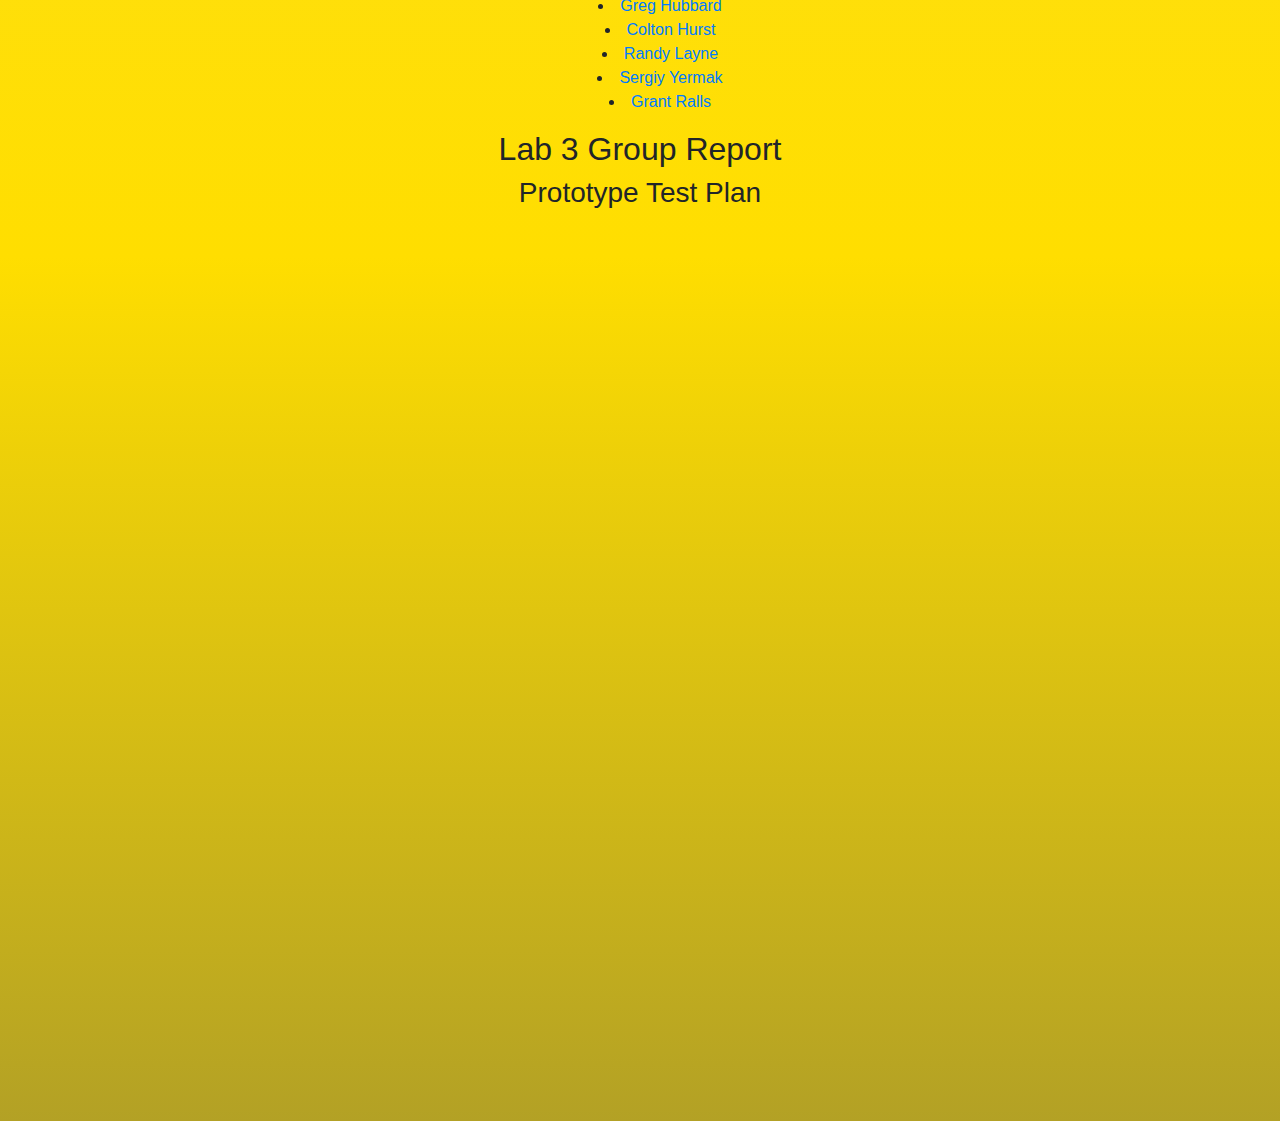
==== commit 779d83f0: "adding final presentation and some labs" ====
--- a/labs.html
+++ b/labs.html
@@ -1,155 +1,217 @@
 <!DOCTYPE html>
 <html lang="en">
-<head>
-    <meta charset="UTF-8">
+  <head>
+    <meta charset="UTF-8" />
     <title>Gold Team | Labs</title>
-    <link rel="stylesheet" href="css/bootstrap.min.css">
-    <link rel="stylesheet" href="css/styles.css">
-    <script src="https://code.jquery.com/jquery-3.2.1.slim.min.js" integrity="sha384-KJ3o2DKtIkvYIK3UENzmM7KCkRr/rE9/Qpg6aAZGJwFDMVNA/GpGFF93hXpG5KkN" crossorigin="anonymous"></script>
-    <script src="https://cdnjs.cloudflare.com/ajax/libs/popper.js/1.12.9/umd/popper.min.js" integrity="sha384-ApNbgh9B+Y1QKtv3Rn7W3mgPxhU9K/ScQsAP7hUibX39j7fakFPskvXusvfa0b4Q" crossorigin="anonymous"></script>
+    <link rel="stylesheet" href="css/bootstrap.min.css" />
+    <link rel="stylesheet" href="css/styles.css" />
+    <script
+      src="https://code.jquery.com/jquery-3.2.1.slim.min.js"
+      integrity="sha384-KJ3o2DKtIkvYIK3UENzmM7KCkRr/rE9/Qpg6aAZGJwFDMVNA/GpGFF93hXpG5KkN"
+      crossorigin="anonymous"
+    ></script>
+    <script
+      src="https://cdnjs.cloudflare.com/ajax/libs/popper.js/1.12.9/umd/popper.min.js"
+      integrity="sha384-ApNbgh9B+Y1QKtv3Rn7W3mgPxhU9K/ScQsAP7hUibX39j7fakFPskvXusvfa0b4Q"
+      crossorigin="anonymous"
+    ></script>
     <script src="js/bootstrap.min.js"></script>
-</head>
-
-<style>
+  </head>
+
+  <style>
     ul {
-    text-align: center;
-    list-style-position: inside;
-        }
-</style>
-
-<body class="bg-golden-yellow">
-<nav class="navbar navbar-expand-lg navbar-dark bg-gold-foil shadow-sm">
-    <a class="navbar-brand" href="#">Gold Team</a>
-    <button class="navbar-toggler" type="button" data-toggle="collapse" data-target="#navbarNavDropdown" aria-controls="navbarNavDropdown" aria-expanded="false" aria-label="Toggle navigation">
+      text-align: center;
+      list-style-position: inside;
+    }
+  </style>
+
+  <body class="bg-golden-yellow">
+    <nav class="navbar navbar-expand-lg navbar-dark bg-gold-foil shadow-sm">
+      <a class="navbar-brand" href="#">Gold Team</a>
+      <button
+        class="navbar-toggler"
+        type="button"
+        data-toggle="collapse"
+        data-target="#navbarNavDropdown"
+        aria-controls="navbarNavDropdown"
+        aria-expanded="false"
+        aria-label="Toggle navigation"
+      >
         <span class="navbar-toggler-icon"></span>
-    </button>
-    <div class="collapse navbar-collapse justify-content-end" id="navbarNavDropdown">
+      </button>
+      <div
+        class="collapse navbar-collapse justify-content-end"
+        id="navbarNavDropdown"
+      >
         <ul class="navbar-nav">
-            <li class="nav-item">
-                <a class="nav-link " href='./'>Home</a>
-            </li>
-            <li class="nav-item">
-                <a class="nav-link " href='./bios.html'>Bios</a>
-            </li>
-            <li class="nav-item">
-                <a class="nav-link " href='./reference.html'>References</a>
-            </li>
-            <li class="nav-item">
-                <a class="nav-link " href='./presentations.html'>Presentations</a>
-            </li>
-            <li class="nav-item">
-                <a class="nav-link " href='./deliverables.html'>Deliverables</a>
-            </li>
-            <li class="nav-item">
-                <a class="nav-link active" href='./deliverables.html'>Labs <span class='sr-only'>(current)</span></a>
-            </li>
-            <li class="nav-item">
-                <a class="nav-link " href='./problem_description.html'>Problem Description</a>
-            </li>
+          <li class="nav-item">
+            <a class="nav-link" href="./">Home</a>
+          </li>
+          <li class="nav-item">
+            <a class="nav-link" href="./bios.html">Bios</a>
+          </li>
+          <li class="nav-item">
+            <a class="nav-link" href="./reference.html">References</a>
+          </li>
+          <li class="nav-item">
+            <a class="nav-link" href="./presentations.html">Presentations</a>
+          </li>
+          <li class="nav-item">
+            <a class="nav-link" href="./deliverables.html">Deliverables</a>
+          </li>
+          <li class="nav-item">
+            <a class="nav-link active" href="./deliverables.html"
+              >Labs <span class="sr-only">(current)</span></a
+            >
+          </li>
+          <li class="nav-item">
+            <a class="nav-link" href="./problem_description.html"
+              >Problem Description</a
+            >
+          </li>
         </ul>
-    </div>
-</nav>
-<main class="p-5">
-<!-- # Add custom HTML content below this line -->
-
-<div class="container mb-5">
-  <h1>Labs</h1>
-  <article class="text-center">
-    <h2 class="mt-2">Lab 1 outline v1.0</h2>
-    <iframe src="assets/lab-1-outline.pdf" frameborder="0" marginwidth="auto" allowfullscreen width="75%"  height="800"></iframe>
-  </article>
-  <article class="text-center">
-    <h2 class="mt-2">Lab 1 outline v2.0</h2>
-    <iframe src="https://docs.google.com/document/d/e/2PACX-1vQ9OQ83mFTs3ls7hLZOz7lZMyGEuxUQvJvolhAgzAubcHiTuJqOl3JfHvCmF8x0FXQcGj5BszT9fYXp/pub?embedded=true" frameborder="0" marginwidth="auto" allowfullscreen width="75%"  height="800"></iframe>
-  </article>
-
-    <!--------Lab 1 Individual Reports-------->
-    <article class="text-center">
-        <h2 class="mt-2">Lab 1 Individual Reports</h2>
-        <h3 class="mt-2">Product Description Version 1</h3>
-        <ul>
-            <li>
-                <a href="/assets/Bennett_Lab1_V1.pdf">Travis Bennett</a>
-            </li>
-            <li>
-                <a href="/assets/Hanbury_Lab1_V1.pdf">Dalton Hanbury</a>
-            </li>
-            <li>
-                <a href="/assets/Hubbard_Lab1_V1.pdf">Greg Hubbard</a>
-            </li>
-            <li>
-                <a href="/assets/Hurst_Lab1_V1.pdf">Colton Hurst</a>
-            </li>
-            <li>
-                <a href="/assets/Layne_Lab1_V1.pdf">Randy Layne</a>
-            </li>
-        </ul>
-    </article>
-
-    <!--------Lab 2 Group Report-------->
-    <article class="text-center">
-        <h2 class="mt-2">Lab 2 Group Report</h2>
-        <h3 class="mt-2">Requirements</h3>
-        <iframe src="assets/Lab 2 Section 3 V2.pdf" frameborder="0" marginwidth="auto" allowfullscreen width="75%"  height="800"></iframe>
-    </article>
-
-    <!--------Lab 2 Individual Reports-------->
-    <article class="text-center">
-        <h2 class="mt-2">Lab 2 Individual Reports</h2>
-        <h3 class="mt-2">Product Specification</h3>
-        <ul>
-            <li>
-                <a href="/assets/Bennett_Lab2_V1.pdf">Travis Bennett</a>
-            </li>
-            <li>
-                <a href="/assets/Davie_Lab2_V1.pdf">Aubrie Davie</a>
-            </li>
-            <li>
-                <a href="/assets/Hanbury_Lab2_V1.pdf">Dalton Hanbury</a>
-            </li>
-            <li>
-                <a href="/assets/Hubbard_Lab2_V1.pdf">Greg Hubbard</a>
-            </li>
-            <li>
-                <a href="/assets/Hurst_Lab2_V1.pdf">Colton Hurst</a>
-            </li>
-            <li>
-                <a href="/assets/Layne_Lab2_V1.pdf">Randy Layne</a>
-            </li>
-            <li>
-                <a href="/assets/Yermak_Lab2_V1.pdf">Sergiy Yermak</a>
-            </li>
-        </ul>
-    </article>
-
-    <!--------Lab 3 Group Report-------->
-    <article class="text-center">
-        <h2 class="mt-2">Lab 3 Group Report</h2>
-        <h3 class="mt-2">Prototype Test Plan</h3>
-        <iframe src="assets/Lab 3 V1.pdf" frameborder="0" marginwidth="auto" allowfullscreen width="75%"  height="800"></iframe>
-    </article>
-    <!--------Lab 4 Wiki-------->
-    <article class="text-center">
-        <h2 class="mt-2">Lab 4 Group Report</h2>
-        <a href="https://github.com/Inclusive-Classroom/user-guide/wiki">User Manual</a>
-    </article>
-</div>
-
-<!-- # Do not change things below this line -->
-</main>
-
-<footer class="navbar navbar-dark bg-dark fixed-bottom">
-    <ul class="navbar-nav text-white-50" >
+      </div>
+    </nav>
+    <main class="p-5">
+      <!-- # Add custom HTML content below this line -->
+
+      <div class="container mb-5">
+        <h1>Labs</h1>
+        <article class="text-center">
+          <h2 class="mt-2">Lab 1 outline v1.0</h2>
+          <iframe
+            src="assets/lab-1-outline.pdf"
+            frameborder="0"
+            marginwidth="auto"
+            allowfullscreen
+            width="75%"
+            height="800"
+          ></iframe>
+        </article>
+        <article class="text-center">
+          <h2 class="mt-2">Lab 1 outline v2.0</h2>
+          <iframe
+            src="https://docs.google.com/document/d/e/2PACX-1vQ9OQ83mFTs3ls7hLZOz7lZMyGEuxUQvJvolhAgzAubcHiTuJqOl3JfHvCmF8x0FXQcGj5BszT9fYXp/pub?embedded=true"
+            frameborder="0"
+            marginwidth="auto"
+            allowfullscreen
+            width="75%"
+            height="800"
+          ></iframe>
+        </article>
+
+        <!--------Lab 1 Individual Reports-------->
+        <article class="text-center">
+          <h2 class="mt-2">Lab 1 Individual Reports</h2>
+          <h3 class="mt-2">Product Description Version 1</h3>
+          <ul>
+            <li>
+              <a href="/assets/Bennett_Lab1_V1.pdf">Travis Bennett</a>
+            </li>
+            <li>
+              <a href="/assets/Hanbury_Lab1_V1.pdf">Dalton Hanbury</a>
+            </li>
+            <li>
+              <a href="/assets/Hubbard_Lab1_V1.pdf">Greg Hubbard</a>
+            </li>
+            <li>
+              <a href="/assets/Hurst_Lab1_V1.pdf">Colton Hurst</a>
+            </li>
+            <li>
+              <a href="/assets/Layne_Lab1_V1.pdf">Randy Layne</a>
+            </li>
+            <li>
+              <a href="/assets/Ralls_Lab1_V1.pdf">Grant Ralls</a>
+            </li>
+          </ul>
+        </article>
+
+        <!--------Lab 2 Group Report-------->
+        <article class="text-center">
+          <h2 class="mt-2">Lab 2 Group Report</h2>
+          <h3 class="mt-2">Requirements</h3>
+          <iframe
+            src="assets/Lab 2 Section 3 V2.pdf"
+            frameborder="0"
+            marginwidth="auto"
+            allowfullscreen
+            width="75%"
+            height="800"
+          ></iframe>
+        </article>
+
+        <!--------Lab 2 Individual Reports-------->
+        <article class="text-center">
+          <h2 class="mt-2">Lab 2 Individual Reports</h2>
+          <h3 class="mt-2">Product Specification</h3>
+          <ul>
+            <li>
+              <a href="/assets/Bennett_Lab2_V1.pdf">Travis Bennett</a>
+            </li>
+            <li>
+              <a href="/assets/Davie_Lab2_V1.pdf">Aubrie Davie</a>
+            </li>
+            <li>
+              <a href="/assets/Hanbury_Lab2_V1.pdf">Dalton Hanbury</a>
+            </li>
+            <li>
+              <a href="/assets/Hubbard_Lab2_V1.pdf">Greg Hubbard</a>
+            </li>
+            <li>
+              <a href="/assets/Hurst_Lab2_V1.pdf">Colton Hurst</a>
+            </li>
+            <li>
+              <a href="/assets/Layne_Lab2_V1.pdf">Randy Layne</a>
+            </li>
+            <li>
+              <a href="/assets/Yermak_Lab2_V1.pdf">Sergiy Yermak</a>
+            </li>
+            <li>
+              <a href="/assets/Ralls_Lab2_V1.pdf">Grant Ralls</a>
+            </li>
+          </ul>
+        </article>
+
+        <!--------Lab 3 Group Report-------->
+        <article class="text-center">
+          <h2 class="mt-2">Lab 3 Group Report</h2>
+          <h3 class="mt-2">Prototype Test Plan</h3>
+          <iframe
+            src="assets/Lab 3 V1.pdf"
+            frameborder="0"
+            marginwidth="auto"
+            allowfullscreen
+            width="75%"
+            height="800"
+          ></iframe>
+        </article>
+      </div>
+
+      <!-- # Do not change things below this line -->
+    </main>
+
+    <footer class="navbar navbar-dark bg-dark fixed-bottom">
+      <ul class="navbar-nav text-white-50">
         <li class="nav-item">&copy; 2021 Team Gold - Fall 2021</li>
-    </ul>
-    <ul class="nav justify-content-end flex-row" >
+      </ul>
+      <ul class="nav justify-content-end flex-row">
         <li class="nav-item">
-            <a href="https://www.odu.edu" target="_blank" class="nav-link text-white-50" >Old Dominion University</a>
+          <a
+            href="https://www.odu.edu"
+            target="_blank"
+            class="nav-link text-white-50"
+            >Old Dominion University</a
+          >
         </li>
-        <li class="nav-item" >
-            <a href="https://www.cs.odu.edu" target="_blank" class="nav-link text-white-50" >ODU Department of Computer Science</a>
+        <li class="nav-item">
+          <a
+            href="https://www.cs.odu.edu"
+            target="_blank"
+            class="nav-link text-white-50"
+            >ODU Department of Computer Science</a
+          >
         </li>
-    </ul>
-</footer>
-</body>
-</html>+      </ul>
+    </footer>
+  </body>
+</html>
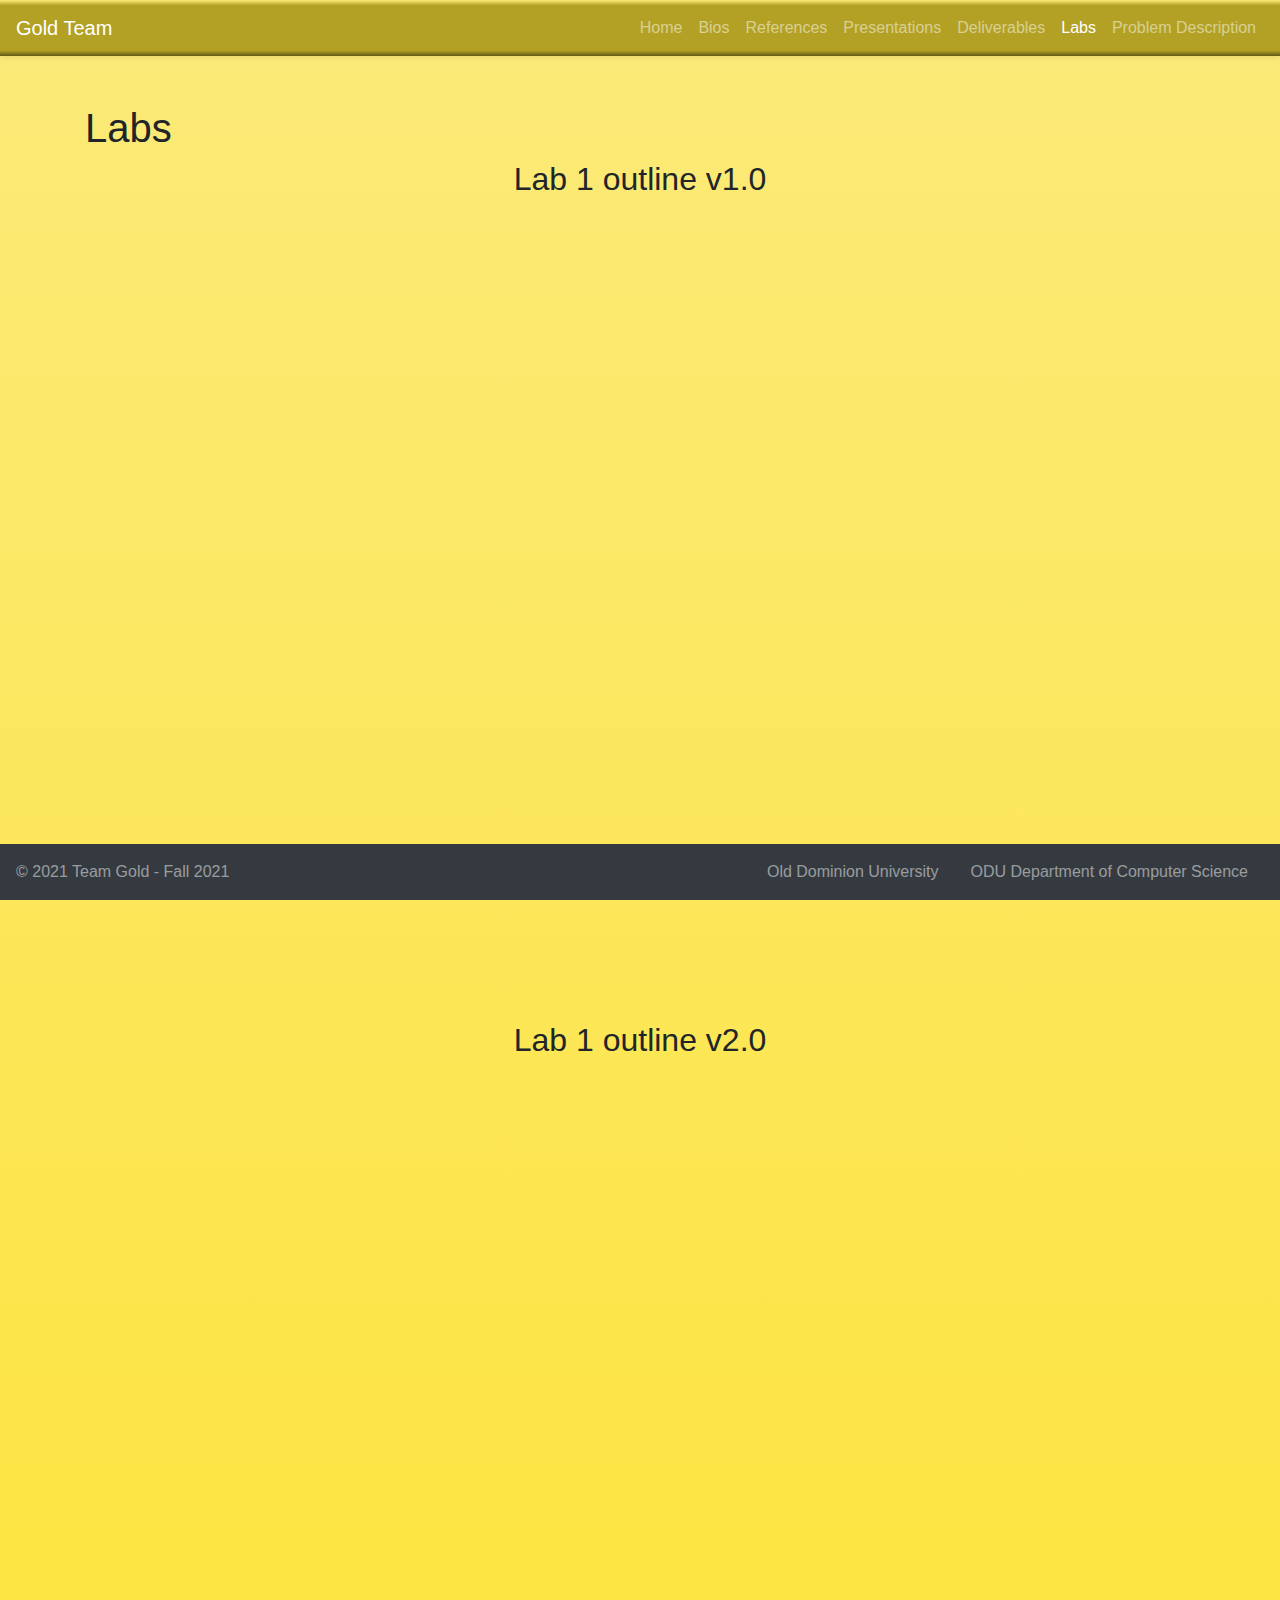
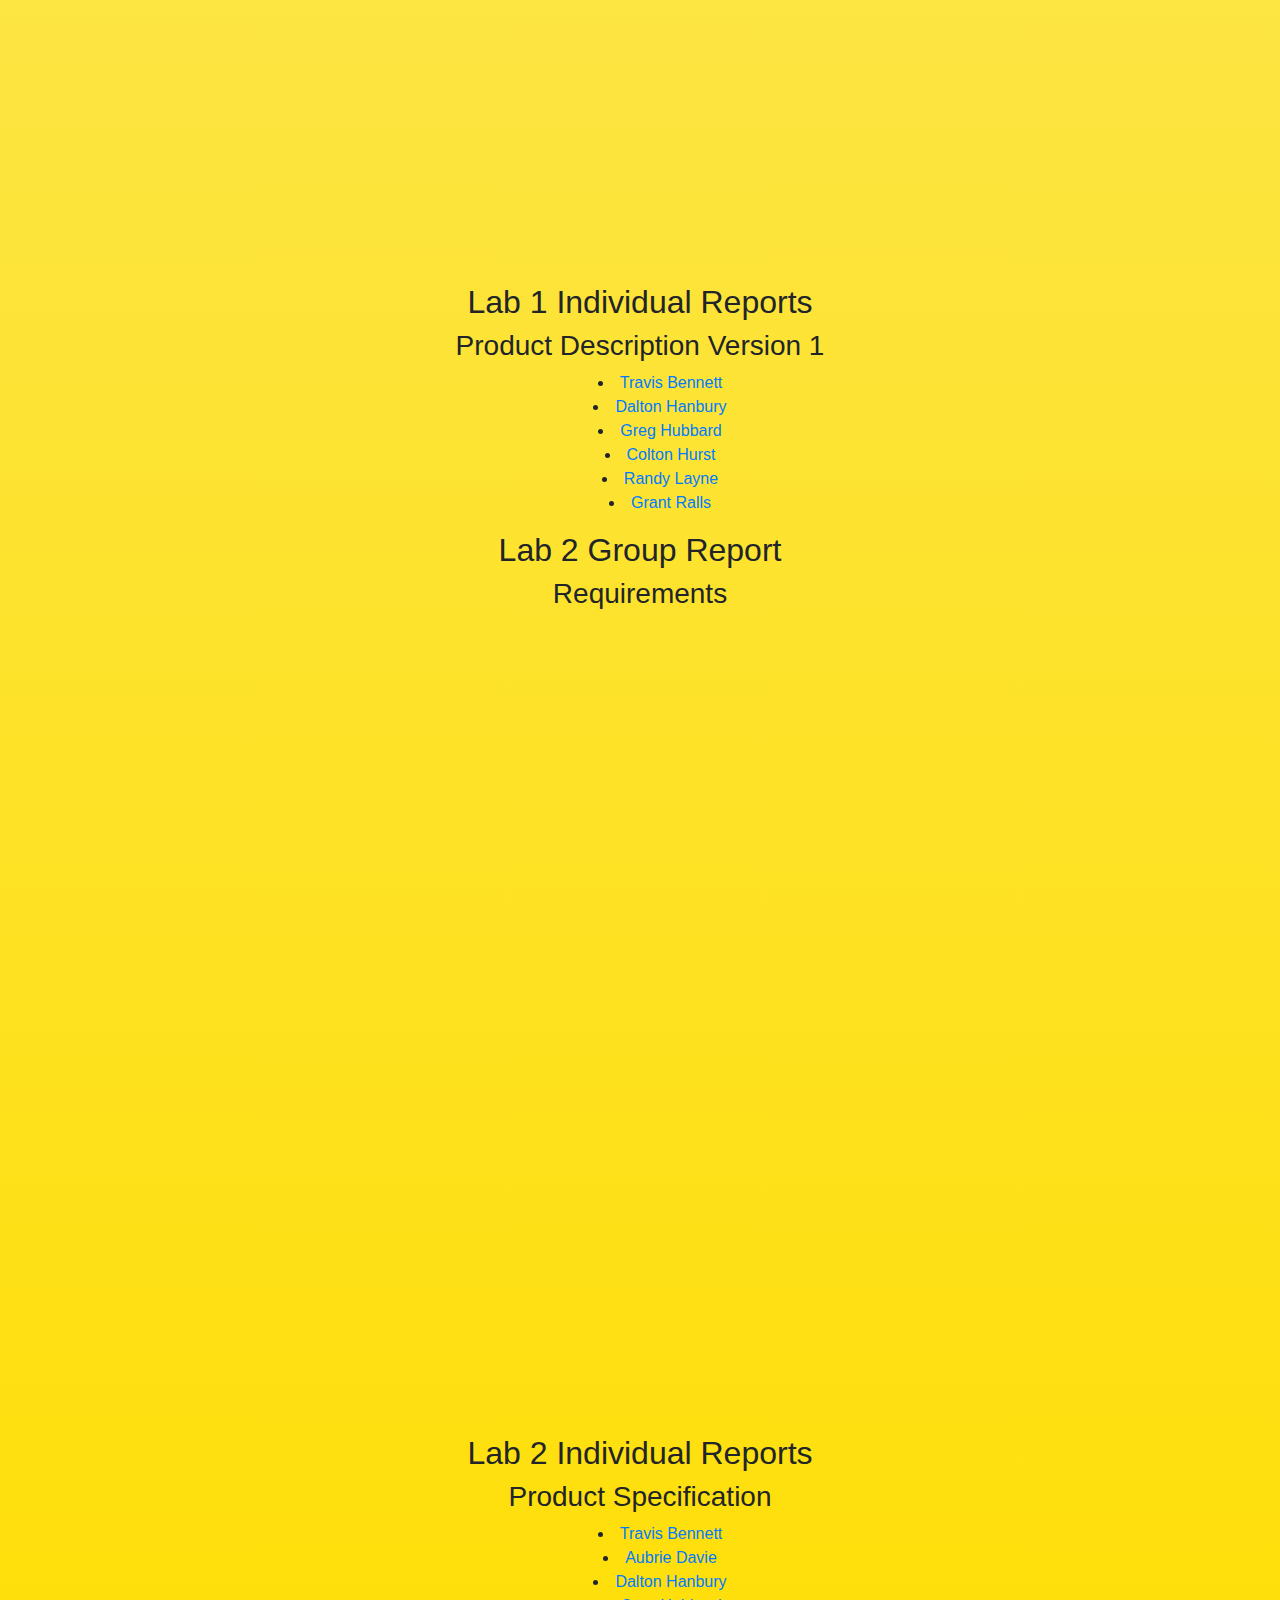
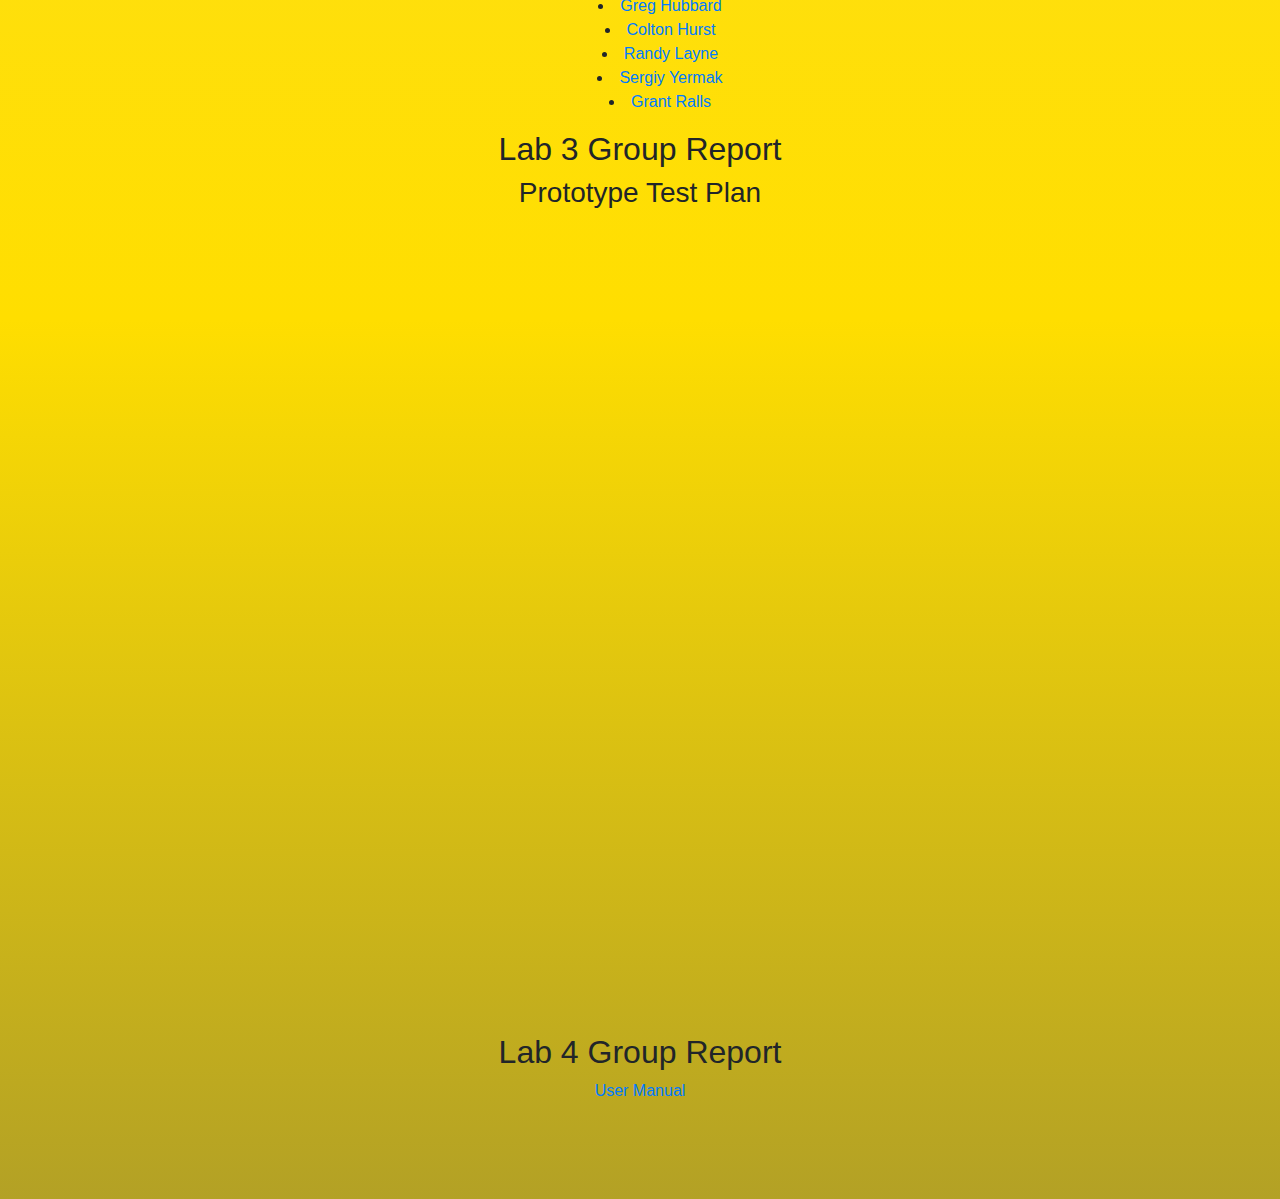
==== commit 5727110e: "Merge branch 'main' into website-updates" ====
--- a/labs.html
+++ b/labs.html
@@ -169,23 +169,21 @@
             <li>
               <a href="/assets/Ralls_Lab2_V1.pdf">Grant Ralls</a>
             </li>
-          </ul>
-        </article>
-
-        <!--------Lab 3 Group Report-------->
-        <article class="text-center">
-          <h2 class="mt-2">Lab 3 Group Report</h2>
-          <h3 class="mt-2">Prototype Test Plan</h3>
-          <iframe
-            src="assets/Lab 3 V1.pdf"
-            frameborder="0"
-            marginwidth="auto"
-            allowfullscreen
-            width="75%"
-            height="800"
-          ></iframe>
-        </article>
-      </div>
+        </ul>
+    </article>
+
+    <!--------Lab 3 Group Report-------->
+    <article class="text-center">
+        <h2 class="mt-2">Lab 3 Group Report</h2>
+        <h3 class="mt-2">Prototype Test Plan</h3>
+        <iframe src="assets/Lab 3 V1.pdf" frameborder="0" marginwidth="auto" allowfullscreen width="75%"  height="800"></iframe>
+    </article>
+    <!--------Lab 4 Wiki-------->
+    <article class="text-center">
+        <h2 class="mt-2">Lab 4 Group Report</h2>
+        <a href="https://github.com/Inclusive-Classroom/user-guide/wiki">User Manual</a>
+    </article>
+</div>
 
       <!-- # Do not change things below this line -->
     </main>
